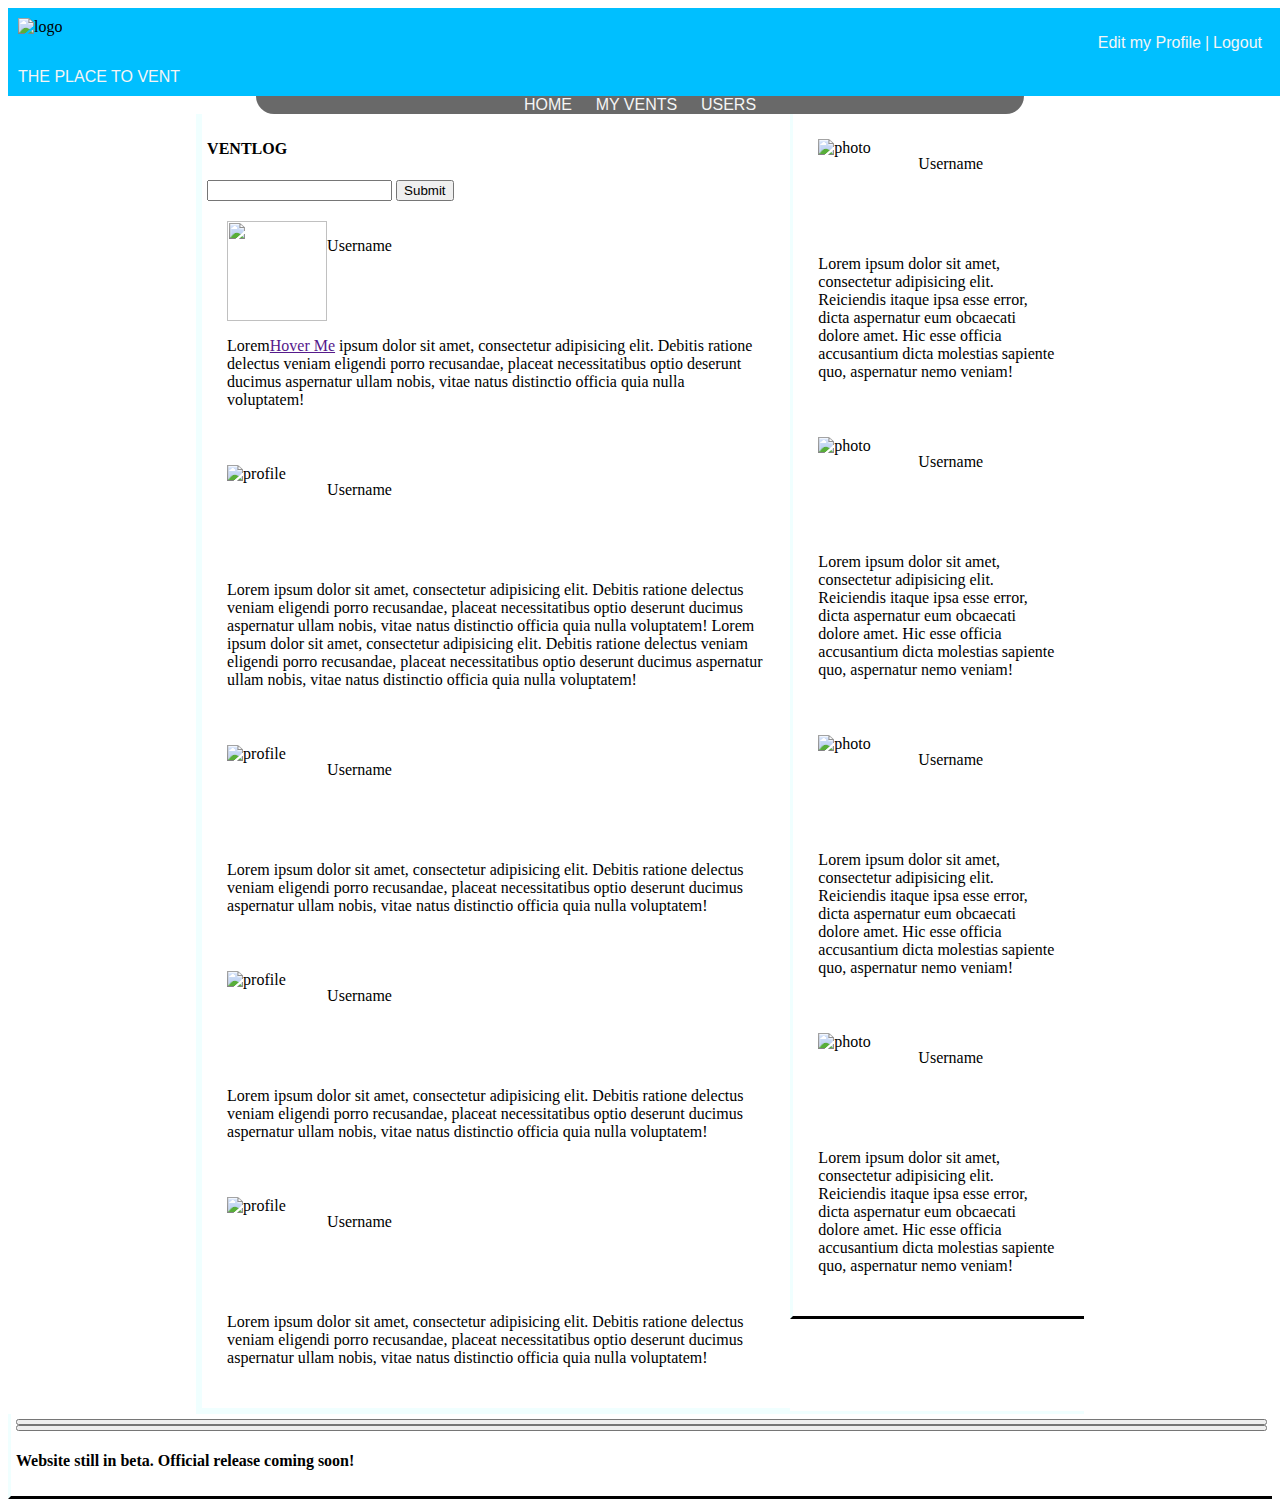
==== index.html @ 478b679a "added a form to the index page" ====
<!DOCTYPE html>
<html lang="en">

<head>
    <meta charset="UTF-8">
    <title>Let it out.</title>
    <link rel="stylesheet" href="ventlog.css">
    <meta name="viewport" content="width=500, initial-scale=1">
</head>

<body class="body-container">

    <header class="header-container">

        <div class="header-top">
            <div class="flex-logo">
                <img src="pictures/ventlsog_logo.png" alt="logo">
            </div>
            <div class="menu">
                <ul>
                    <li><a href="" class="font">Edit my Profile</a></li>
                    <li class="font">|</li>
                    <li><a href="" class="font">Logout</a></li>
                </ul>
            </div>
        </div>
        <div class="header-middle">
            <div class="flex-tag">
                <a href="/index.html" class="font">THE PLACE TO VENT</a>
            </div>
        </div>
    </header>
    <div class="header-bottom">
        <div class="filler"></div>
        <div class="flex-nav">
            <a href="index.html" class="font">HOME</a>
            <a href="myvents.html" class="font">MY VENTS</a>
            <a href="users.html" class="font">USERS</a>
        </div>
        <div class="filler"></div>
    </div>

    <main class="main-container">

        <div>
            <article class="article-container">
                <h4>VENTLOG</h4>
                <div class="add-vent">
                    <form action="behavior.js">
                        <input id="post-vent" type="text" name="post-vent"></input>
                        <input id="button" type="submit" value="Submit"></input>
                    </form>
                </div>
                <div class="post-container">
                    <img class="profile-picture-flex" src="https://www.junkfreejune.org.nz/themes/base/production/images/default-profile.png" />
                    <p>Username</p>
                    <p>Lorem<a class="brutal" href="">Hover Me</a> ipsum dolor sit amet, consectetur adipisicing elit. Debitis ratione delectus veniam eligendi porro recusandae, placeat necessitatibus optio deserunt ducimus aspernatur ullam nobis, vitae natus distinctio officia quia nulla voluptatem!</p>
                </div>
                <div class="post-container">
                    <img class="profile-picture-flex" alt="profile" src="https://www.junkfreejune.org.nz/themes/base/production/images/default-profile.png" />
                    <p>Username</p>
                    <p>Lorem ipsum dolor sit amet, consectetur adipisicing elit. Debitis ratione delectus veniam eligendi porro recusandae, placeat necessitatibus optio deserunt ducimus aspernatur ullam nobis, vitae natus distinctio officia quia nulla voluptatem! Lorem ipsum dolor sit amet, consectetur adipisicing elit. Debitis ratione delectus veniam eligendi porro recusandae, placeat necessitatibus optio deserunt ducimus aspernatur ullam nobis, vitae natus distinctio officia quia nulla voluptatem!</p>
                </div>
                <div class="post-container">
                    <img class="profile-picture-flex" alt="profile" src="https://www.junkfreejune.org.nz/themes/base/production/images/default-profile.png" />
                    <p>Username</p>
                    <p>Lorem ipsum dolor sit amet, consectetur adipisicing elit. Debitis ratione delectus veniam eligendi porro recusandae, placeat necessitatibus optio deserunt ducimus aspernatur ullam nobis, vitae natus distinctio officia quia nulla voluptatem!</p>
                </div>
                <div class="post-container">
                    <img class="profile-picture-flex" alt="profile" src="https://www.junkfreejune.org.nz/themes/base/production/images/default-profile.png" />
                    <p>Username</p>
                    <p>Lorem ipsum dolor sit amet, consectetur adipisicing elit. Debitis ratione delectus veniam eligendi porro recusandae, placeat necessitatibus optio deserunt ducimus aspernatur ullam nobis, vitae natus distinctio officia quia nulla voluptatem!</p>
                </div>
                <div class="post-container">
                    <img class="profile-picture-flex" alt="profile" src="https://www.junkfreejune.org.nz/themes/base/production/images/default-profile.png" />
                    <p>Username</p>
                    <p>Lorem ipsum dolor sit amet, consectetur adipisicing elit. Debitis ratione delectus veniam eligendi porro recusandae, placeat necessitatibus optio deserunt ducimus aspernatur ullam nobis, vitae natus distinctio officia quia nulla voluptatem!</p>
                </div>

            </article>
        </div>
        <div class="aside-section-container">
            <div>
                <aside class="aside-container">
                    <div class="post-container">
                        <img class="profile-picture-flex" src="https://www.junkfreejune.org.nz/themes/base/production/images/default-profile.png" alt="photo">
                        <p>Username</p>
                        <p>Lorem ipsum dolor sit amet, consectetur adipisicing elit. Reiciendis itaque ipsa esse error, dicta aspernatur eum obcaecati dolore amet. Hic esse officia accusantium dicta molestias sapiente quo, aspernatur nemo veniam!</p>
                    </div>
                    <div class="post-container">
                        <img class="profile-picture-flex" src="https://www.junkfreejune.org.nz/themes/base/production/images/default-profile.png" alt="photo">
                        <p>Username</p>
                        <p>Lorem ipsum dolor sit amet, consectetur adipisicing elit. Reiciendis itaque ipsa esse error, dicta aspernatur eum obcaecati dolore amet. Hic esse officia accusantium dicta molestias sapiente quo, aspernatur nemo veniam!</p>
                    </div>
                    <div class="post-container">
                        <img class="profile-picture-flex" src="https://www.junkfreejune.org.nz/themes/base/production/images/default-profile.png" alt="photo">
                        <p>Username</p>
                        <p>Lorem ipsum dolor sit amet, consectetur adipisicing elit. Reiciendis itaque ipsa esse error, dicta aspernatur eum obcaecati dolore amet. Hic esse officia accusantium dicta molestias sapiente quo, aspernatur nemo veniam!</p>
                    </div>
                    <div class="post-container">
                        <img class="profile-picture-flex" src="https://www.junkfreejune.org.nz/themes/base/production/images/default-profile.png" alt="photo">
                        <p>Username</p>
                        <p>Lorem ipsum dolor sit amet, consectetur adipisicing elit. Reiciendis itaque ipsa esse error, dicta aspernatur eum obcaecati dolore amet. Hic esse officia accusantium dicta molestias sapiente quo, aspernatur nemo veniam!</p>
                    </div>
                </aside>
            </div>
        </div>
    </main>

    <footer class="footer-container">
        <button></button>
        <button></button>
        <h4>Website still in beta. Official release coming soon!</h4>
    </footer>


</body>

</html>
---- ventlog.css ----
<style>

/* ============================ Body-Flexbox ============================= */

.body-container {
    display: flex;
    margin: auto;
    width: 768px;
}

/* ============================ Header-Flexbox ============================ */

.header-container {
    display: flex;
    flex-direction: column;
}

.header-top {
    display: flex;
    align-items: flex-start;
}

.flex-logo {
    flex: 1;
}

.flex-profile {
    display: flex;    
 }

.header-middle {
    
}

.header-bottom {
    display: flex;
    flex-direction: row;
    background-color:dimgray;
    border-bottom-right-radius: 30px;
    border-bottom-left-radius: 30px;
    width: 768px;
    margin: auto;
    
}

.filler {
    flex: 1;
}

.flex-tag {
    flex: none;
}

.flex-nav {
    display: flex;
    justify-content: space-around;
    flex: 1;
}



/* ============================= Header CSS =============================== */

header {
    padding: 10px;
    border-bottom-style: solid;
    border-bottom-color: darkgray;
    border: rgba(255, 0, 0, .5);
    width: 100%;
    background-color: deepskyblue;
}

.font {
    font-family: sans-serif;
    color: whitesmoke;
    text-decoration: none;
}

/* ===============Menu====================================================== */

	 div.menu {
        margin-right: 20px;
	 }

	 div.menu ul li {
	 	display: inline;
	 }

	 a.menu:link,
	 a.menu:visited {
	 	color: white;
	 }

	 a.menu:active {
	 	color: white;
	 	text-decoration: underline;
	 }

	 a.menu:hover {
	 	color: white;
	 	text-decoration: underline;
	 }


/* ============================== Main-Flexbox ======================= */

.main-container {
    display: flex;
    flex-direction: row;
}

.post-container {
    display: flex;
    flex-wrap: wrap;
    margin: 20px;
}

.profile-picture-flex {
    width: 100px;
    height: 100px;
}


/* ========================= Main CSS ==============================*/

main {
    border-left-style: solid;
    border-bottom-style: solid;
    border-left-color: azure;
    border-bottom-color: azure;
    margin: auto;
    padding: 0;
    width: 70%;
}


/* ========================== Article Flexbox ======================= */

.article-container {
    display: flex;
    flex-direction: column;
}

/* ========================= Article CSS ============================ */

article {
    padding: 5px;
    border-left-style: solid;
    border-bottom-style: solid;
    border-left-color: azure;
    border-bottom-color: azure;
}

.add-vent {
    display: flex;
}

#post-vent {
   ;
}

/* ========================== Aside/Section Flexbox ================= */

.aside-section-container {
    
}


/* ========================== Aside Flexbox ======================= */

.aside-container {
    display: flex;
    flex-direction: column;
}


/* ============================= Aside CSS ============================= */

aside {
    padding: 5px;
    border-left-style: solid;
    border-bottom-style: solid;
    border-left-color: azure;
    border-left-color: azure;
}





/* ========================== Section Flexbox ======================= */

.section-container {
    display: flex;
    flex-direction: column;
}

/* =========================== Section CSS =========================== */

section {
    padding: 5px;
    border-left-style: solid;
    border-bottom-style: solid;
    border-left-color: azure;
    border-left-color: azure;
}




/* ========================== Footer Flexbox ======================= */

.footer-container {
    display: flex;
    flex-direction: column;
}

/* ============================ Footer CSS ========================== */

footer {
    padding: 5px;
    border-left-style: solid;
    border-bottom-style: solid;
    border-left-color: azure;
    border-
    width: 100%;
}

/* =====================================================================
================================ Responsive CSS ========================
====================================================================== */

@media screen and (max-width:768px) {

    .body-container {
        display: flex;
        margin: auto;
        width: 100%;
        flex-direction: column;
    }

    .header-bottom {
        width: 100%;
    }

    .main-container {
        -webkit-flex-flow: column;
        flex-direction: column;
    }








</style>
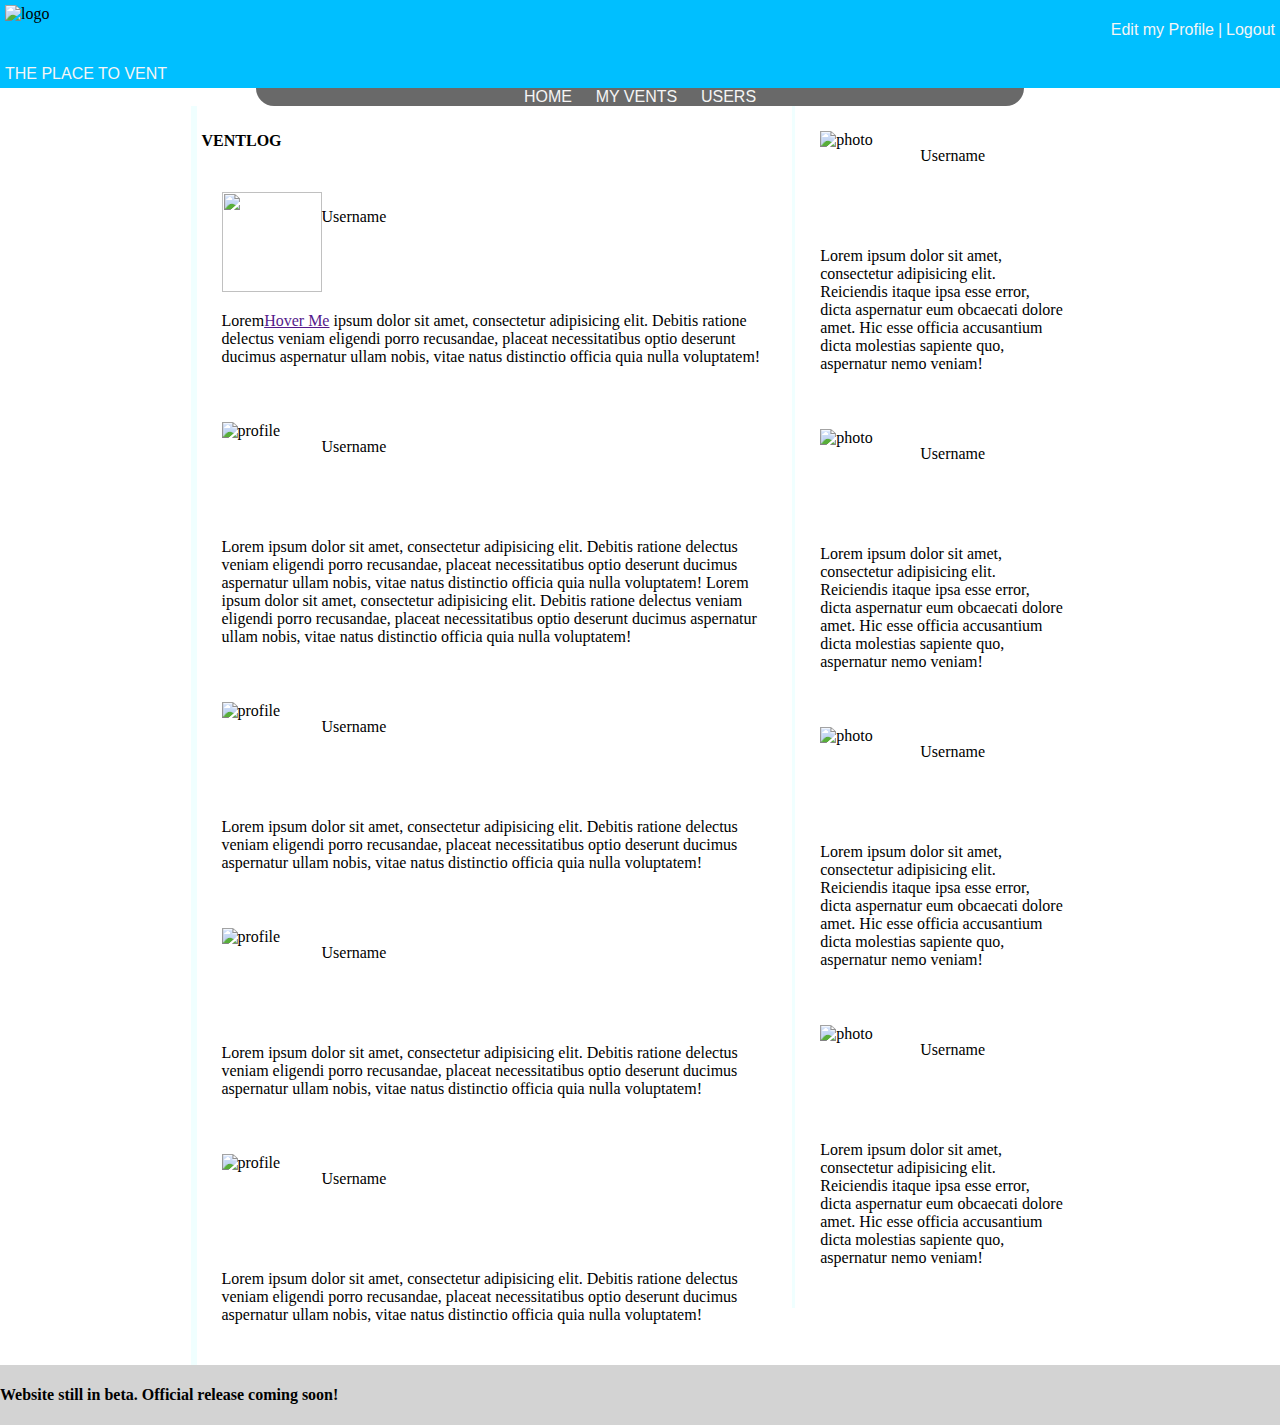
==== commit 5960ead7: "merged" ====
--- a/index.html
+++ b/index.html
@@ -14,7 +14,7 @@
 
         <div class="header-top">
             <div class="flex-logo">
-                <img src="pictures/ventlsog_logo.png" alt="logo">
+                <img src="pictures/ventlog_logo.png" alt="logo">
             </div>
             <div class="menu">
                 <ul>
@@ -45,14 +45,10 @@
         <div>
             <article class="article-container">
                 <h4>VENTLOG</h4>
-                <div class="add-vent">
-                    <form action="behavior.js">
-                        <input id="post-vent" type="text" name="post-vent"></input>
-                        <input id="button" type="submit" value="Submit"></input>
-                    </form>
-                </div>
                 <div class="post-container">
-                    <img class="profile-picture-flex" src="https://www.junkfreejune.org.nz/themes/base/production/images/default-profile.png" />
+                    <div>
+                        <img class="profile-picture-flex" src="https://www.junkfreejune.org.nz/themes/base/production/images/default-profile.png" />
+                    </div>
                     <p>Username</p>
                     <p>Lorem<a class="brutal" href="">Hover Me</a> ipsum dolor sit amet, consectetur adipisicing elit. Debitis ratione delectus veniam eligendi porro recusandae, placeat necessitatibus optio deserunt ducimus aspernatur ullam nobis, vitae natus distinctio officia quia nulla voluptatem!</p>
                 </div>
@@ -79,7 +75,7 @@
 
             </article>
         </div>
-        <div class="aside-section-container">
+        <div>
             <div>
                 <aside class="aside-container">
                     <div class="post-container">
@@ -108,8 +104,6 @@
     </main>
 
     <footer class="footer-container">
-        <button></button>
-        <button></button>
         <h4>Website still in beta. Official release coming soon!</h4>
     </footer>
 
--- a/ventlog.css
+++ b/ventlog.css
@@ -1,11 +1,16 @@
 <style>
 
+
+
 /* ============================ Body-Flexbox ============================= */
 
 .body-container {
     display: flex;
-    margin: auto;
-    width: 768px;
+}
+
+body {
+    margin: 0;
+    padding: 0;
 }
 
 /* ============================ Header-Flexbox ============================ */
@@ -18,6 +23,7 @@
 .header-top {
     display: flex;
     align-items: flex-start;
+    padding: 5px;
 }
 
 .flex-logo {
@@ -29,7 +35,7 @@
  }
 
 .header-middle {
-    
+    padding: 5px;
 }
 
 .header-bottom {
@@ -39,6 +45,7 @@
     border-bottom-right-radius: 30px;
     border-bottom-left-radius: 30px;
     width: 768px;
+    align-content: center;
     margin: auto;
     
 }
@@ -62,11 +69,6 @@
 /* ============================= Header CSS =============================== */
 
 header {
-    padding: 10px;
-    border-bottom-style: solid;
-    border-bottom-color: darkgray;
-    border: rgba(255, 0, 0, .5);
-    width: 100%;
     background-color: deepskyblue;
 }
 
@@ -79,7 +81,6 @@
 /* ===============Menu====================================================== */
 
 	 div.menu {
-        margin-right: 20px;
 	 }
 
 	 div.menu ul li {
@@ -125,9 +126,7 @@
 
 main {
     border-left-style: solid;
-    border-bottom-style: solid;
     border-left-color: azure;
-    border-bottom-color: azure;
     margin: auto;
     padding: 0;
     width: 70%;
@@ -146,25 +145,8 @@
 article {
     padding: 5px;
     border-left-style: solid;
-    border-bottom-style: solid;
     border-left-color: azure;
-    border-bottom-color: azure;
-}
-
-.add-vent {
-    display: flex;
-}
-
-#post-vent {
-   ;
-}
-
-/* ========================== Aside/Section Flexbox ================= */
-
-.aside-section-container {
-    
-}
-
+}
 
 /* ========================== Aside Flexbox ======================= */
 
@@ -179,74 +161,36 @@
 aside {
     padding: 5px;
     border-left-style: solid;
-    border-bottom-style: solid;
     border-left-color: azure;
-    border-left-color: azure;
-}
-
-
-
-
-
-/* ========================== Section Flexbox ======================= */
-
-.section-container {
-    display: flex;
-    flex-direction: column;
-}
-
-/* =========================== Section CSS =========================== */
-
-section {
-    padding: 5px;
-    border-left-style: solid;
-    border-bottom-style: solid;
-    border-left-color: azure;
-    border-left-color: azure;
-}
-
-
-
+}
 
 /* ========================== Footer Flexbox ======================= */
 
 .footer-container {
     display: flex;
-    flex-direction: column;
 }
 
 /* ============================ Footer CSS ========================== */
 
 footer {
-    padding: 5px;
-    border-left-style: solid;
-    border-bottom-style: solid;
-    border-left-color: azure;
-    border-
-    width: 100%;
-}
-
-/* =====================================================================
-================================ Responsive CSS ========================
-====================================================================== */
-
-@media screen and (max-width:768px) {
-
-    .body-container {
-        display: flex;
-        margin: auto;
-        width: 100%;
-        flex-direction: column;
-    }
-
-    .header-bottom {
-        width: 100%;
-    }
-
-    .main-container {
-        -webkit-flex-flow: column;
-        flex-direction: column;
-    }
+    background-color: lightgrey;
+}
+
+
+
+
+
+
+
+
+
+
+
+
+
+
+
+
 
 
 
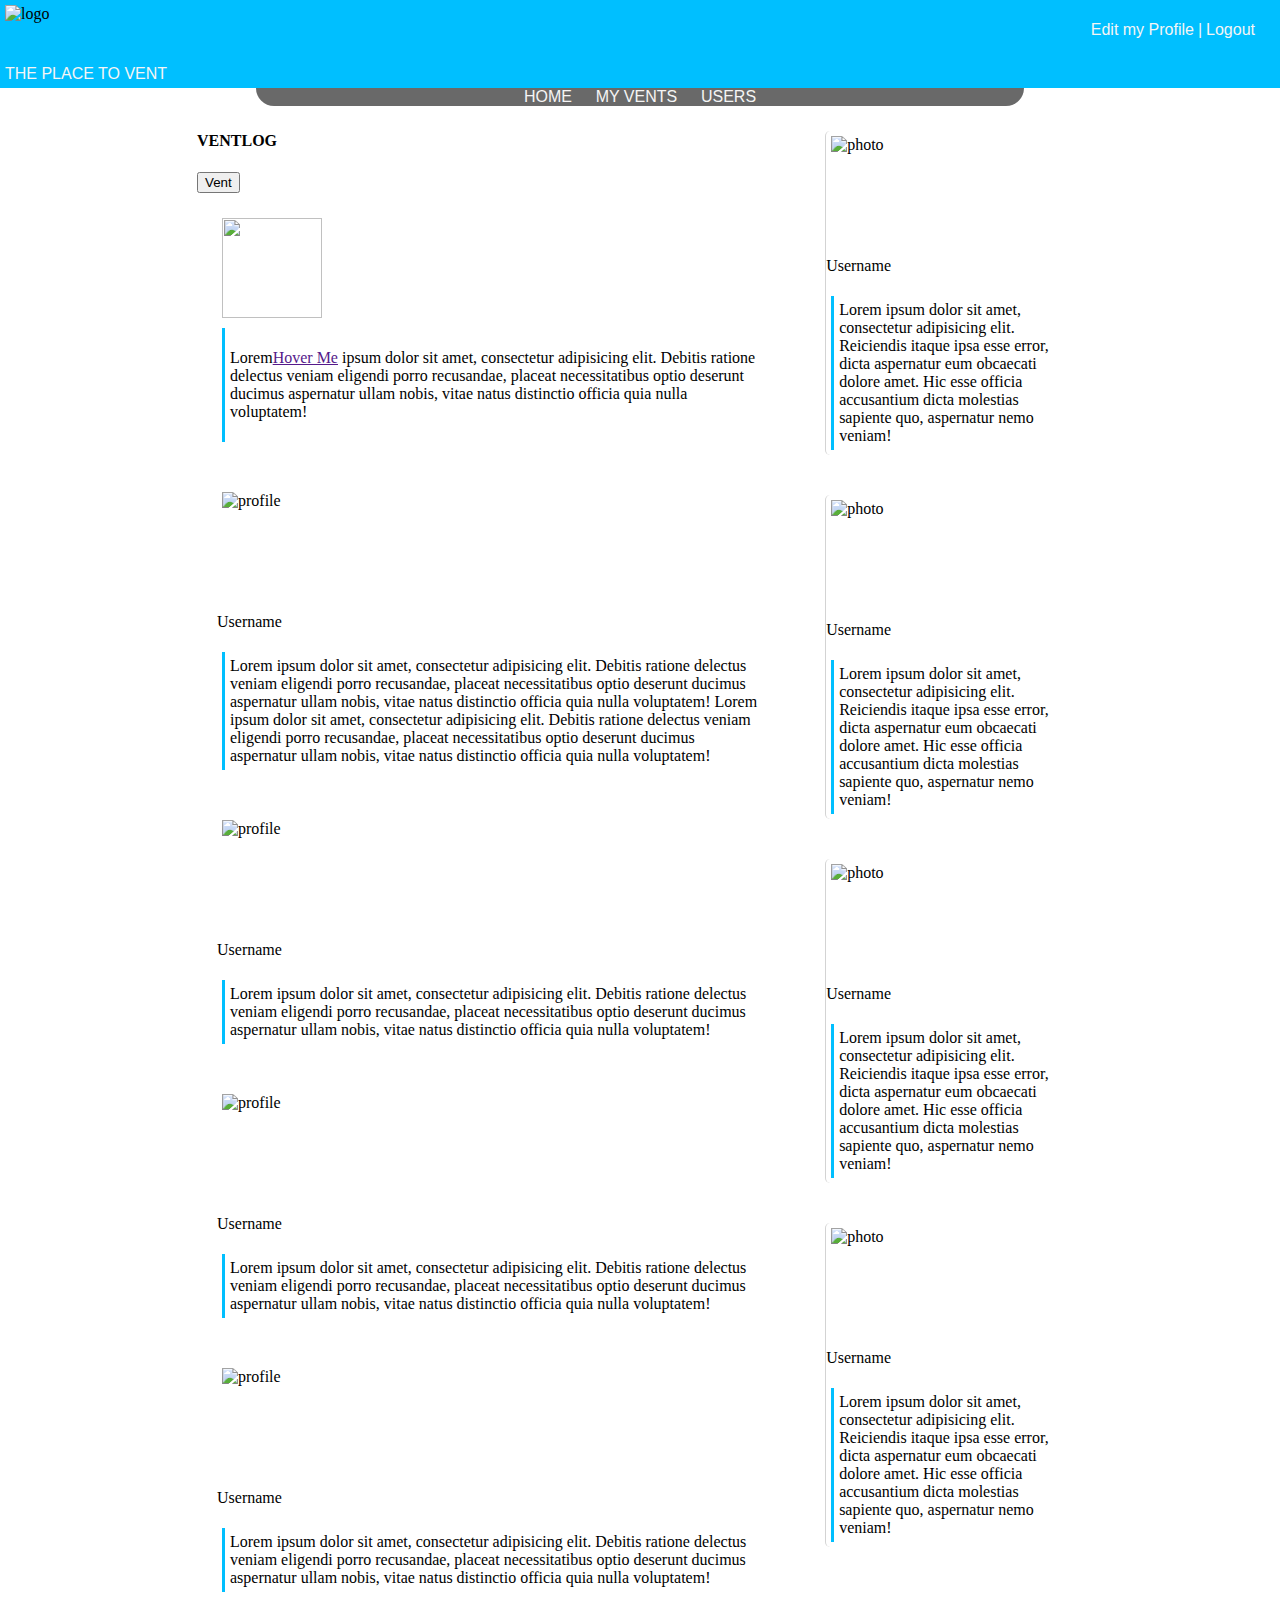
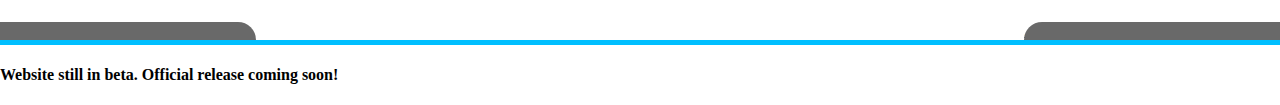
==== commit 36fe23b6: "created dividers for post content" ====
--- a/index.html
+++ b/index.html
@@ -14,7 +14,7 @@
 
         <div class="header-top">
             <div class="flex-logo">
-                <img src="pictures/ventlog_logo.png" alt="logo">
+                <img src="pictures/ventlsog_logo.png" alt="logo">
             </div>
             <div class="menu">
                 <ul>
@@ -45,32 +45,43 @@
         <div>
             <article class="article-container">
                 <h4>VENTLOG</h4>
+                <div class="add-vent">
+                    <button class="show" type="button">Vent</button>
+                    <form id="vent-form" action="behavior.js">
+                        <input id="post-vent" class="hide" type="text" name="post-vent"></input>
+                        <input id="" type="checkbox" class="hide" name="location">
+                        <p class="hide">include location</p>
+                        </input>
+                        <input id="button" class="hide" type="submit" value="Post"></input>
+                    </form>
+                </div>
                 <div class="post-container">
-                    <div>
+                    <div class="post-top-flex">
                         <img class="profile-picture-flex" src="https://www.junkfreejune.org.nz/themes/base/production/images/default-profile.png" />
                     </div>
-                    <p>Username</p>
-                    <p>Lorem<a class="brutal" href="">Hover Me</a> ipsum dolor sit amet, consectetur adipisicing elit. Debitis ratione delectus veniam eligendi porro recusandae, placeat necessitatibus optio deserunt ducimus aspernatur ullam nobis, vitae natus distinctio officia quia nulla voluptatem!</p>
+                    <div class="post-content">
+                        <p>Lorem<a class="brutal" href="">Hover Me</a> ipsum dolor sit amet, consectetur adipisicing elit. Debitis ratione delectus veniam eligendi porro recusandae, placeat necessitatibus optio deserunt ducimus aspernatur ullam nobis, vitae natus distinctio officia quia nulla voluptatem!</p>
+                    </div>
                 </div>
                 <div class="post-container">
                     <img class="profile-picture-flex" alt="profile" src="https://www.junkfreejune.org.nz/themes/base/production/images/default-profile.png" />
                     <p>Username</p>
-                    <p>Lorem ipsum dolor sit amet, consectetur adipisicing elit. Debitis ratione delectus veniam eligendi porro recusandae, placeat necessitatibus optio deserunt ducimus aspernatur ullam nobis, vitae natus distinctio officia quia nulla voluptatem! Lorem ipsum dolor sit amet, consectetur adipisicing elit. Debitis ratione delectus veniam eligendi porro recusandae, placeat necessitatibus optio deserunt ducimus aspernatur ullam nobis, vitae natus distinctio officia quia nulla voluptatem!</p>
+                    <p class="post-content">Lorem ipsum dolor sit amet, consectetur adipisicing elit. Debitis ratione delectus veniam eligendi porro recusandae, placeat necessitatibus optio deserunt ducimus aspernatur ullam nobis, vitae natus distinctio officia quia nulla voluptatem! Lorem ipsum dolor sit amet, consectetur adipisicing elit. Debitis ratione delectus veniam eligendi porro recusandae, placeat necessitatibus optio deserunt ducimus aspernatur ullam nobis, vitae natus distinctio officia quia nulla voluptatem!</p>
                 </div>
                 <div class="post-container">
                     <img class="profile-picture-flex" alt="profile" src="https://www.junkfreejune.org.nz/themes/base/production/images/default-profile.png" />
                     <p>Username</p>
-                    <p>Lorem ipsum dolor sit amet, consectetur adipisicing elit. Debitis ratione delectus veniam eligendi porro recusandae, placeat necessitatibus optio deserunt ducimus aspernatur ullam nobis, vitae natus distinctio officia quia nulla voluptatem!</p>
+                    <p class="post-content">Lorem ipsum dolor sit amet, consectetur adipisicing elit. Debitis ratione delectus veniam eligendi porro recusandae, placeat necessitatibus optio deserunt ducimus aspernatur ullam nobis, vitae natus distinctio officia quia nulla voluptatem!</p>
                 </div>
                 <div class="post-container">
                     <img class="profile-picture-flex" alt="profile" src="https://www.junkfreejune.org.nz/themes/base/production/images/default-profile.png" />
                     <p>Username</p>
-                    <p>Lorem ipsum dolor sit amet, consectetur adipisicing elit. Debitis ratione delectus veniam eligendi porro recusandae, placeat necessitatibus optio deserunt ducimus aspernatur ullam nobis, vitae natus distinctio officia quia nulla voluptatem!</p>
+                    <p class="post-content">Lorem ipsum dolor sit amet, consectetur adipisicing elit. Debitis ratione delectus veniam eligendi porro recusandae, placeat necessitatibus optio deserunt ducimus aspernatur ullam nobis, vitae natus distinctio officia quia nulla voluptatem!</p>
                 </div>
                 <div class="post-container">
                     <img class="profile-picture-flex" alt="profile" src="https://www.junkfreejune.org.nz/themes/base/production/images/default-profile.png" />
                     <p>Username</p>
-                    <p>Lorem ipsum dolor sit amet, consectetur adipisicing elit. Debitis ratione delectus veniam eligendi porro recusandae, placeat necessitatibus optio deserunt ducimus aspernatur ullam nobis, vitae natus distinctio officia quia nulla voluptatem!</p>
+                    <p class="post-content">Lorem ipsum dolor sit amet, consectetur adipisicing elit. Debitis ratione delectus veniam eligendi porro recusandae, placeat necessitatibus optio deserunt ducimus aspernatur ullam nobis, vitae natus distinctio officia quia nulla voluptatem!</p>
                 </div>
 
             </article>
@@ -81,28 +92,38 @@
                     <div class="post-container">
                         <img class="profile-picture-flex" src="https://www.junkfreejune.org.nz/themes/base/production/images/default-profile.png" alt="photo">
                         <p>Username</p>
-                        <p>Lorem ipsum dolor sit amet, consectetur adipisicing elit. Reiciendis itaque ipsa esse error, dicta aspernatur eum obcaecati dolore amet. Hic esse officia accusantium dicta molestias sapiente quo, aspernatur nemo veniam!</p>
+                        <p class="post-content">Lorem ipsum dolor sit amet, consectetur adipisicing elit. Reiciendis itaque ipsa esse error, dicta aspernatur eum obcaecati dolore amet. Hic esse officia accusantium dicta molestias sapiente quo, aspernatur nemo veniam!</p>
                     </div>
                     <div class="post-container">
                         <img class="profile-picture-flex" src="https://www.junkfreejune.org.nz/themes/base/production/images/default-profile.png" alt="photo">
                         <p>Username</p>
-                        <p>Lorem ipsum dolor sit amet, consectetur adipisicing elit. Reiciendis itaque ipsa esse error, dicta aspernatur eum obcaecati dolore amet. Hic esse officia accusantium dicta molestias sapiente quo, aspernatur nemo veniam!</p>
+                        <p class="post-content">Lorem ipsum dolor sit amet, consectetur adipisicing elit. Reiciendis itaque ipsa esse error, dicta aspernatur eum obcaecati dolore amet. Hic esse officia accusantium dicta molestias sapiente quo, aspernatur nemo veniam!</p>
                     </div>
                     <div class="post-container">
                         <img class="profile-picture-flex" src="https://www.junkfreejune.org.nz/themes/base/production/images/default-profile.png" alt="photo">
                         <p>Username</p>
-                        <p>Lorem ipsum dolor sit amet, consectetur adipisicing elit. Reiciendis itaque ipsa esse error, dicta aspernatur eum obcaecati dolore amet. Hic esse officia accusantium dicta molestias sapiente quo, aspernatur nemo veniam!</p>
+                        <p class="post-content">Lorem ipsum dolor sit amet, consectetur adipisicing elit. Reiciendis itaque ipsa esse error, dicta aspernatur eum obcaecati dolore amet. Hic esse officia accusantium dicta molestias sapiente quo, aspernatur nemo veniam!</p>
                     </div>
                     <div class="post-container">
                         <img class="profile-picture-flex" src="https://www.junkfreejune.org.nz/themes/base/production/images/default-profile.png" alt="photo">
                         <p>Username</p>
-                        <p>Lorem ipsum dolor sit amet, consectetur adipisicing elit. Reiciendis itaque ipsa esse error, dicta aspernatur eum obcaecati dolore amet. Hic esse officia accusantium dicta molestias sapiente quo, aspernatur nemo veniam!</p>
+                        <p class="post-content">Lorem ipsum dolor sit amet, consectetur adipisicing elit. Reiciendis itaque ipsa esse error, dicta aspernatur eum obcaecati dolore amet. Hic esse officia accusantium dicta molestias sapiente quo, aspernatur nemo veniam!</p>
                     </div>
                 </aside>
             </div>
         </div>
     </main>
+    <div class="footer-container">
+        <div class="footer-style-left">
+            <a href="" class="footer-periods">.</a>
+        </div>
+        <div class="filler-footer">
 
+        </div>
+        <div class="footer-style-right">
+            <a href="" class="footer-periods">.</a>
+        </div>
+    </div>
     <footer class="footer-container">
         <h4>Website still in beta. Official release coming soon!</h4>
     </footer>
--- a/ventlog.css
+++ b/ventlog.css
@@ -81,6 +81,7 @@
 /* ===============Menu====================================================== */
 
 	 div.menu {
+        margin-right: 20px;
 	 }
 
 	 div.menu ul li {
@@ -111,12 +112,21 @@
 }
 
 .post-container {
+    background-color: white;
+    flex-direction: column;
+    border-radius: 5px;
     display: flex;
     flex-wrap: wrap;
     margin: 20px;
 }
 
+.post-top-flex {
+    display: flex;
+    justify-content: flex-start;
+}
+
 .profile-picture-flex {
+    padding: 5px;
     width: 100px;
     height: 100px;
 }
@@ -125,13 +135,19 @@
 /* ========================= Main CSS ==============================*/
 
 main {
-    border-left-style: solid;
-    border-left-color: azure;
     margin: auto;
     padding: 0;
     width: 70%;
 }
 
+.post-content {
+    border-left-style: solid;
+    border-left-color: deepskyblue;
+    margin: 5px;
+    padding: 5px;
+}
+
+
 
 /* ========================== Article Flexbox ======================= */
 
@@ -144,24 +160,41 @@
 
 article {
     padding: 5px;
+}
+
+.add-vent {
+    display: flex;
+}
+
+#post-vent {
+   
+}
+
+.hide {
+    display: none;
+}
+
+.show {
+}
+
+/* ========================== Aside Flexbox ======================= */
+
+.aside-container {
+    display: flex;
+    flex-direction: column;
+}
+
+
+/* ============================= Aside CSS ============================= */
+
+aside {
+    padding: 5px;
+}
+
+aside div {
     border-left-style: solid;
-    border-left-color: azure;
-}
-
-/* ========================== Aside Flexbox ======================= */
-
-.aside-container {
-    display: flex;
-    flex-direction: column;
-}
-
-
-/* ============================= Aside CSS ============================= */
-
-aside {
-    padding: 5px;
-    border-left-style: solid;
-    border-left-color: azure;
+    border-left-color: lightgrey;
+    border-left-width: thin;
 }
 
 /* ========================== Footer Flexbox ======================= */
@@ -170,27 +203,66 @@
     display: flex;
 }
 
+.footer-style-container {
+    display: flex;
+    flex-direction: row;
+    margin: auto;
+}
+
+.footer-style-left {
+    display: flex;
+    flex: 1;
+    background-color: dimgray;
+    border-top-right-radius: 30px;
+    margin: auto;
+}
+
+.filler-footer {
+    flex: 3;
+}
+
+.footer-style-right {
+    display: flex;
+    flex: 1;
+    background-color: dimgray;
+    border-top-left-radius: 30px;
+    margin: auto;
+}
+
+.footer-periods {
+    color: dimgray;
+}
+
 /* ============================ Footer CSS ========================== */
 
 footer {
-    background-color: lightgrey;
-}
-
-
-
-
-
-
-
-
-
-
-
-
-
-
-
-
+    background-color: white;
+    border-top-color: deepskyblue;
+    border-top-style: solid;
+    border-top-width: 5px;
+}
+
+/* =====================================================================
+================================ Responsive CSS ========================
+====================================================================== */
+
+@media screen and (max-width:768px) {
+
+    .body-container {
+        display: flex;
+        margin: auto;
+        width: 100%;
+        flex-direction: column;
+    }
+
+    .header-bottom {
+        width: 100%;
+    }
+
+    .main-container {
+        -webkit-flex-flow: column;
+        flex-direction: column;
+    }
 
 
 
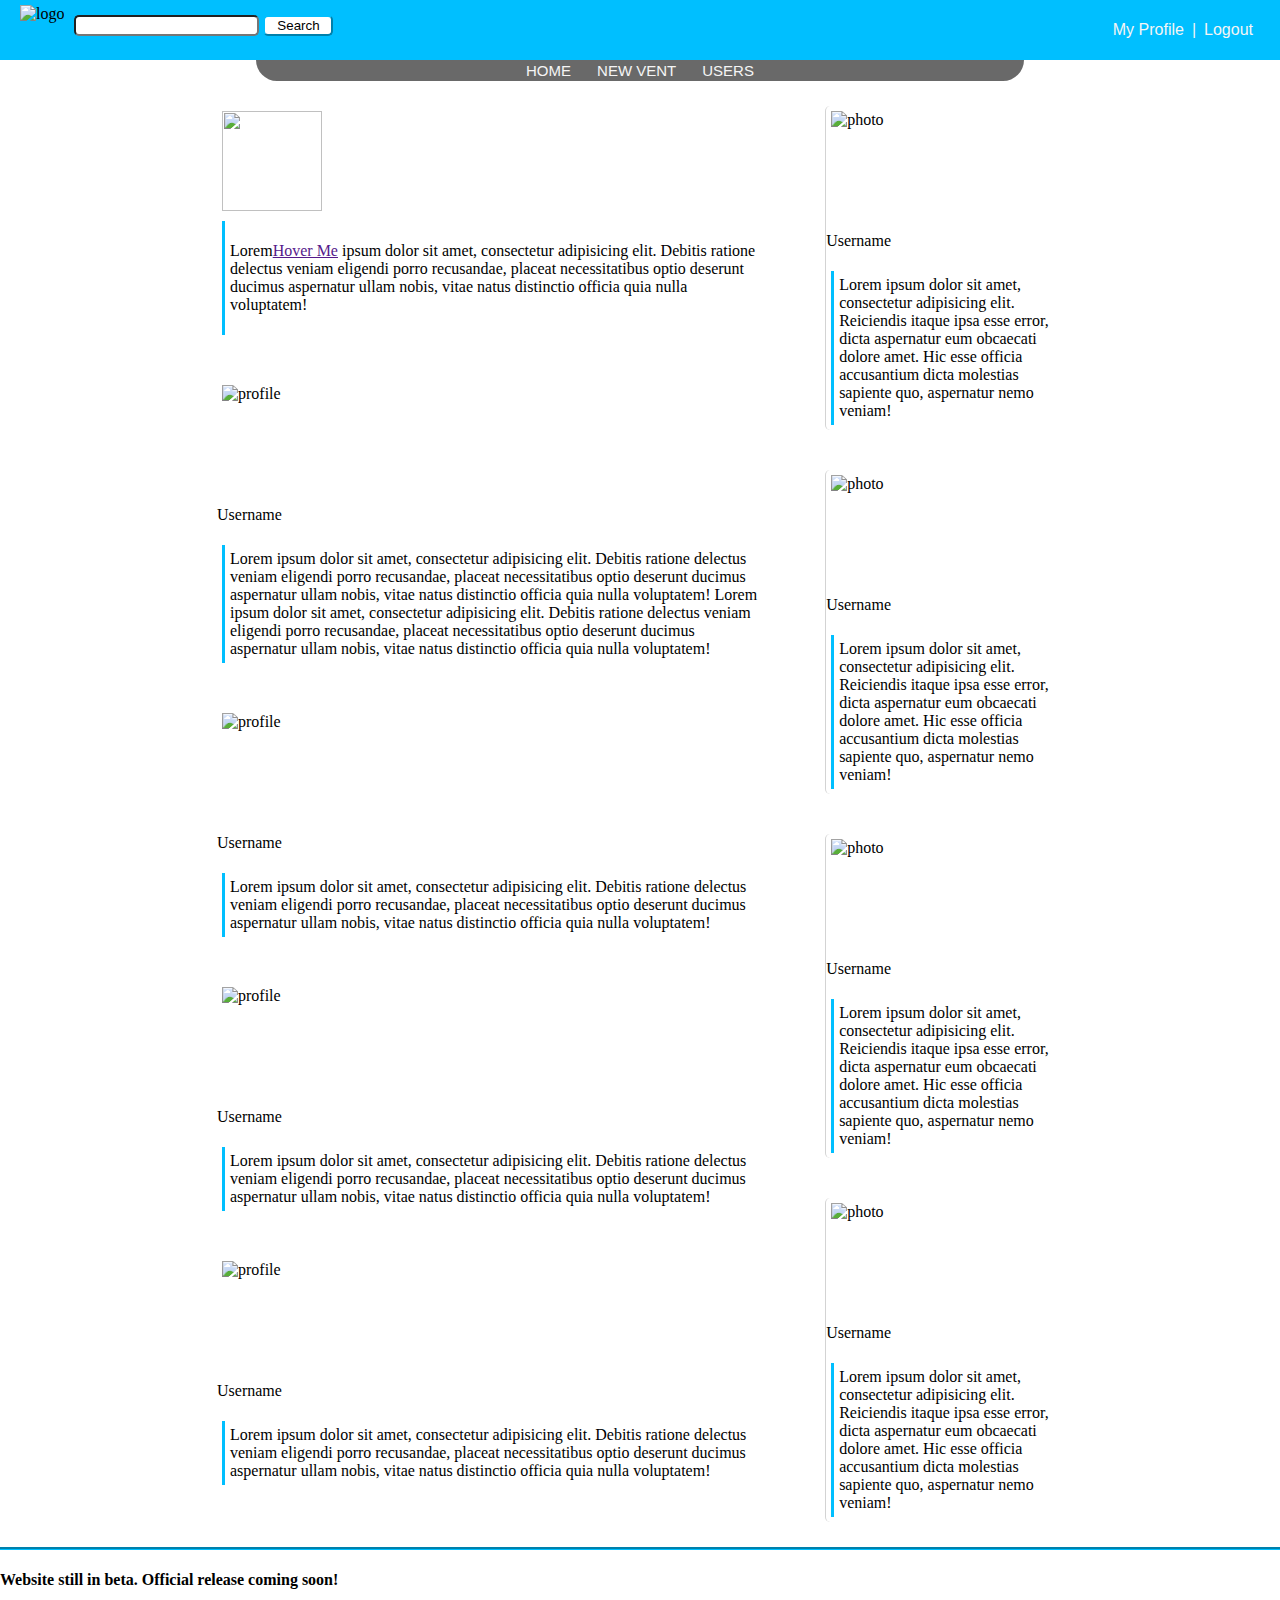
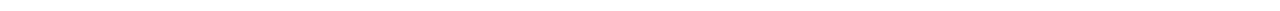
==== commit 4972987c: "added search bar top left as well as some javascript for post a status" ====
--- a/index.html
+++ b/index.html
@@ -6,6 +6,8 @@
     <title>Let it out.</title>
     <link rel="stylesheet" href="ventlog.css">
     <meta name="viewport" content="width=500, initial-scale=1">
+    <script src="post_a_status.js">
+    </script>
 </head>
 
 <body class="body-container">
@@ -14,28 +16,29 @@
 
         <div class="header-top">
             <div class="flex-logo">
-                <img src="pictures/ventlsog_logo.png" alt="logo">
+                <img src="http://i.imgur.com/6t9fvhp.png" class=Vlogo alt="logo">
             </div>
+            <form>
+                <input type="text" class="search">
+                <input type="submit" value="Search" class="search-button">
+            </form>
             <div class="menu">
                 <ul>
-                    <li><a href="" class="font">Edit my Profile</a></li>
+                    <li><a href="" class="font">My Profile</a></li>
                     <li class="font">|</li>
                     <li><a href="" class="font">Logout</a></li>
                 </ul>
-            </div>
-        </div>
-        <div class="header-middle">
-            <div class="flex-tag">
-                <a href="/index.html" class="font">THE PLACE TO VENT</a>
             </div>
         </div>
     </header>
     <div class="header-bottom">
         <div class="filler"></div>
         <div class="flex-nav">
-            <a href="index.html" class="font">HOME</a>
-            <a href="myvents.html" class="font">MY VENTS</a>
-            <a href="users.html" class="font">USERS</a>
+            <button value="press" class="nav-button"><a href="index.html" class="font">HOME</a></button>
+
+            <button onclick="togglediv('test')" id="vent" class="nav-button">NEW VENT</button>
+
+            <button value="press" class="nav-button"><a href="" class="font">USERS</a></button>
         </div>
         <div class="filler"></div>
     </div>
@@ -44,15 +47,20 @@
 
         <div>
             <article class="article-container">
-                <h4>VENTLOG</h4>
-                <div class="add-vent">
-                    <button class="show" type="button">Vent</button>
-                    <form id="vent-form" action="behavior.js">
-                        <input id="post-vent" class="hide" type="text" name="post-vent"></input>
-                        <input id="" type="checkbox" class="hide" name="location">
-                        <p class="hide">include location</p>
-                        </input>
-                        <input id="button" class="hide" type="submit" value="Post"></input>
+                <div id="test">
+                    <form id="newvent">
+                        <div class="formtop">
+                            <div class="formfillertop"></div>
+                            <label for="ventcontent">Let it out!</label>
+                            <button class="exitvent">&times</button>
+                        </div>
+                        <div class="formmiddle">
+                            <div class="formfillermid"></div>
+                            <textarea id="ventcontent"></textarea>
+                        </div>
+                        <div class="formbottom">
+                            <button type="submit" class="submitbutton">Vent It!</button>
+                        </div>
                     </form>
                 </div>
                 <div class="post-container">
@@ -113,17 +121,6 @@
             </div>
         </div>
     </main>
-    <div class="footer-container">
-        <div class="footer-style-left">
-            <a href="" class="footer-periods">.</a>
-        </div>
-        <div class="filler-footer">
-
-        </div>
-        <div class="footer-style-right">
-            <a href="" class="footer-periods">.</a>
-        </div>
-    </div>
     <footer class="footer-container">
         <h4>Website still in beta. Official release coming soon!</h4>
     </footer>
--- a/ventlog.css
+++ b/ventlog.css
@@ -1,7 +1,4 @@
 <style>
-
-
-
 /* ============================ Body-Flexbox ============================= */
 
 .body-container {
@@ -13,6 +10,7 @@
     padding: 0;
 }
 
+
 /* ============================ Header-Flexbox ============================ */
 
 .header-container {
@@ -26,13 +24,36 @@
     padding: 5px;
 }
 
+.search {
+    border-radius: 5px;
+    margin-top: 10px;
+    margin-left: 10px;
+    outline: none;
+}
+
+.search-button {
+    background-color: white;
+    width: 70px;
+    align-items: center;
+    border-radius: 5px;
+    border-color: deepskyblue;
+    outline: none;
+}
+
 .flex-logo {
+    margin-left: 15px;
+}
+
+.menu {
+    display: flex;
+    justify-content: flex-end;
     flex: 1;
 }
 
 .flex-profile {
-    display: flex;    
- }
+    display: flex;
+    flex: 3;
+}
 
 .header-middle {
     padding: 5px;
@@ -41,13 +62,12 @@
 .header-bottom {
     display: flex;
     flex-direction: row;
-    background-color:dimgray;
+    background-color: dimgray;
     border-bottom-right-radius: 30px;
     border-bottom-left-radius: 30px;
     width: 768px;
     align-content: center;
     margin: auto;
-    
 }
 
 .filler {
@@ -65,43 +85,65 @@
 }
 
 
-
 /* ============================= Header CSS =============================== */
 
 header {
     background-color: deepskyblue;
+}
+
+.Vlogo {
+    width: 50px;
+    height: 50px;
 }
 
 .font {
     font-family: sans-serif;
     color: whitesmoke;
     text-decoration: none;
-}
+    text-align: center;
+    padding: 2px;
+}
+
+.nav-button {
+    border: none;
+    text-decoration: none;
+    background-color: dimgray;
+    font-family: sans-serif;
+    padding: 2px;
+    color: whitesmoke;
+    outline: none;
+    font-size: 15px;
+}
+
+.nav-button:hover {
+    background-color: lightgrey;
+}
+
 
 /* ===============Menu====================================================== */
 
-	 div.menu {
-        margin-right: 20px;
-	 }
-
-	 div.menu ul li {
-	 	display: inline;
-	 }
-
-	 a.menu:link,
-	 a.menu:visited {
-	 	color: white;
-	 }
-
-	 a.menu:active {
-	 	color: white;
-	 	text-decoration: underline;
-	 }
-
-	 a.menu:hover {
-	 	color: white;
-	 	text-decoration: underline;
-	 }
+div.menu {
+    margin-right: 20px;
+}
+
+div.menu ul li {
+    display: inline;
+}
+
+a.menu:link,
+a.menu:visited {
+    color: white;
+}
+
+a.menu:active {
+    color: white;
+    text-decoration: underline;
+}
+
+a.menu:hover {
+    color: white;
+    text-decoration: underline;
+}
 
 
 /* ============================== Main-Flexbox ======================= */
@@ -148,7 +190,6 @@
 }
 
 
-
 /* ========================== Article Flexbox ======================= */
 
 .article-container {
@@ -156,6 +197,69 @@
     flex-direction: column;
 }
 
+
+/* ======================== Form CSS =========================== */
+
+#test {
+    display: none;
+}
+
+#newvent {
+    display: flex;
+    background-color: lightgrey;
+    opacity: 0.4;
+    flex-direction: column;
+    justify-content: center;
+    border-left-style: solid;
+    border-left-color: deepskyblue;
+    border-radius: 5px;
+}
+
+label {
+    flex: 3;
+    font-family: sans-serif;
+    color: deepskyblue;
+    display: block;
+    margin: 5px;
+}
+
+textarea {
+    display: flex;
+    flex: 1;
+    margin: 10px;
+    font-family: sans-serif;
+    border-radius: 5px;
+    height: 10em;
+    width: 70em;
+}
+
+.formtop {
+    display: flex;
+    flex-direction: row;
+    justify-content: space-between;
+}
+
+.formfillertop {
+    flex: 2.8;
+}
+
+.formfillermid {}
+
+.exitvent {
+    border-radius: 20px;
+    margin: 5px;
+}
+
+.formbottom {
+    display: flex;
+    justify-content: center;
+}
+
+.submitbutton {
+    margin: 5px;
+}
+
+
 /* ========================= Article CSS ============================ */
 
 article {
@@ -166,16 +270,6 @@
     display: flex;
 }
 
-#post-vent {
-   
-}
-
-.hide {
-    display: none;
-}
-
-.show {
-}
 
 /* ========================== Aside Flexbox ======================= */
 
@@ -197,78 +291,48 @@
     border-left-width: thin;
 }
 
+
 /* ========================== Footer Flexbox ======================= */
 
 .footer-container {
     display: flex;
 }
 
-.footer-style-container {
-    display: flex;
-    flex-direction: row;
-    margin: auto;
-}
-
-.footer-style-left {
-    display: flex;
-    flex: 1;
-    background-color: dimgray;
-    border-top-right-radius: 30px;
-    margin: auto;
-}
-
-.filler-footer {
-    flex: 3;
-}
-
-.footer-style-right {
-    display: flex;
-    flex: 1;
-    background-color: dimgray;
-    border-top-left-radius: 30px;
-    margin: auto;
-}
-
-.footer-periods {
-    color: dimgray;
-}
 
 /* ============================ Footer CSS ========================== */
 
 footer {
     background-color: white;
-    border-top-color: deepskyblue;
-    border-top-style: solid;
-    border-top-width: 5px;
-}
+    border-color: deepskyblue;
+    border-top-style: groove;
+}
+
 
 /* =====================================================================
 ================================ Responsive CSS ========================
 ====================================================================== */
 
 @media screen and (max-width:768px) {
-
     .body-container {
         display: flex;
         margin: auto;
         width: 100%;
         flex-direction: column;
     }
-
     .header-bottom {
         width: 100%;
     }
-
     .main-container {
         -webkit-flex-flow: column;
         flex-direction: column;
     }
-
-
-
-
-
-
-
+    .filler {
+        flex: .5;
+    }
+    textarea {
+        width: 45em;
+        height: 5em;
+    }
+}
 
 </style>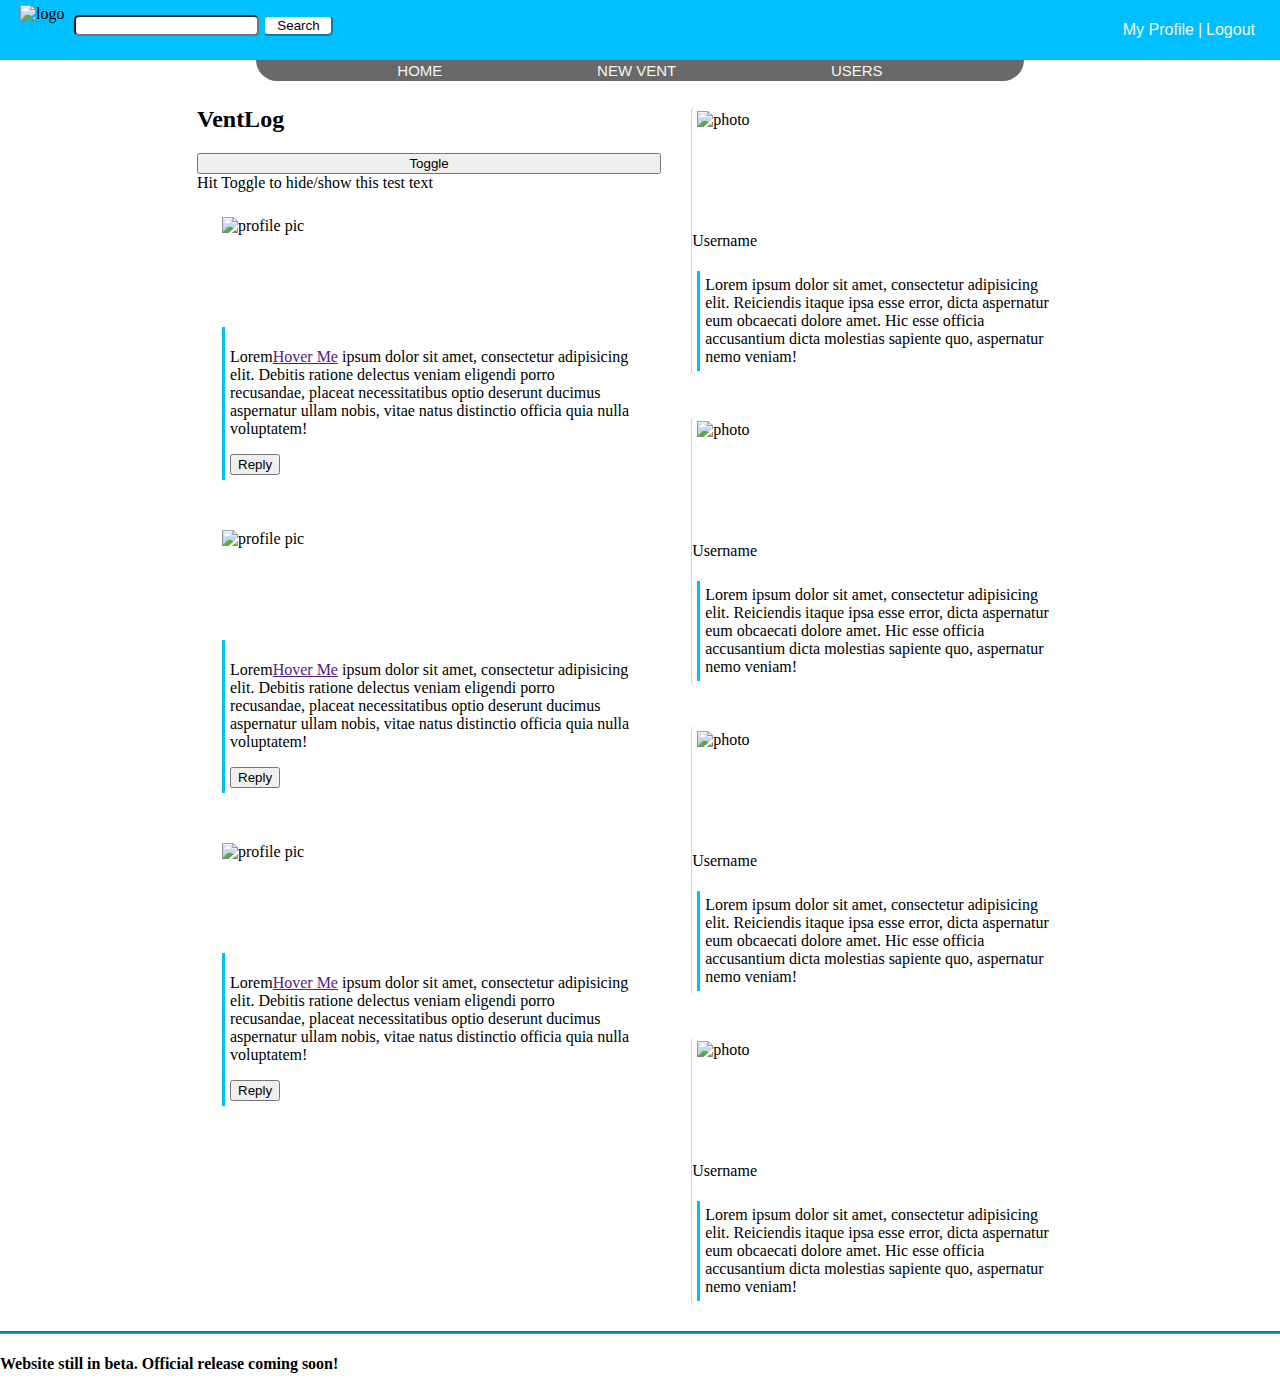
==== commit 21c11793: "updated ventlog-jo fork" ====
--- a/index.html
+++ b/index.html
@@ -2,130 +2,188 @@
 <html lang="en">
 
 <head>
-    <meta charset="UTF-8">
-    <title>Let it out.</title>
-    <link rel="stylesheet" href="ventlog.css">
-    <meta name="viewport" content="width=500, initial-scale=1">
-    <script src="post_a_status.js">
-    </script>
+  <meta charset="UTF-8">
+  <title>Let it out.</title>
+  <link rel="stylesheet" href="ventlog.css">
+  <meta name="viewport" content="width=500, initial-scale=1">
+  <script src="post_a_status.js"></script>
+  <script src="toggle.js"></script>
+  <script src="reply.js"></script>
 </head>
 
 <body class="body-container">
 
-    <header class="header-container">
+  <header class="header-container">
+    <div class="header-top">
+      <div class="flex-logo">
+        <img src="http://i.imgur.com/6t9fvhp.png" class=Vlogo alt="logo">
+      </div>
+      <form>
+        <input type="text" class="search">
+        <input type="submit" value="Search" class="search-button">
+      </form>
+      <div class="menu">
+        <ul>
+          <li><a href="" class="font">My Profile</a></li>
+          <li class="font">|</li>
+          <li><a href="" class="font">Logout</a></li>
+        </ul>
+      </div>
+    </div>
+  </header>
+  <div class="header-bottom">
+    <div class="filler"></div>
+    <div class="flex-nav">
+      <button value="press" class="nav-button font">HOME</button>
+      <button onclick="togglediv('test')" id="vent" class="nav-button font">NEW VENT</button>
+      <button value="press" class="nav-button font">USERS</button>
+    </div>
+    <div class="filler"></div>
+  </div>
 
-        <div class="header-top">
-            <div class="flex-logo">
-                <img src="http://i.imgur.com/6t9fvhp.png" class=Vlogo alt="logo">
+  <main class="main-container">
+    <div>
+      <article class="article-container">
+        <h2>VentLog</h2>
+        <div id="test">
+          <form id="newvent">
+            <div class="formtop">
+              <div class="formfillertop"></div>
+              <label>Let it out!</label>
+              <button class="exitvent">&times;</button>
             </div>
-            <form>
-                <input type="text" class="search">
-                <input type="submit" value="Search" class="search-button">
-            </form>
-            <div class="menu">
-                <ul>
-                    <li><a href="" class="font">My Profile</a></li>
-                    <li class="font">|</li>
-                    <li><a href="" class="font">Logout</a></li>
-                </ul>
+            <div class="formmiddle">
+              <div class="formfillermid"></div>
+              <textarea class="ventcontent" name="Vent" maxlength="200"></textarea>
+              <input type="checkbox" name="location" class="checkBottom">include location
+              <br>
             </div>
+            <div class="formbottom">
+              <button type="submit" class="submitbutton">Vent It!</button>
+            </div>
+          </form>
         </div>
-    </header>
-    <div class="header-bottom">
-        <div class="filler"></div>
-        <div class="flex-nav">
-            <button value="press" class="nav-button"><a href="index.html" class="font">HOME</a></button>
+        <button class="" onclick="toggle_visibility('hideMe')">Toggle</button>
+        <div id="hideMe">Hit Toggle to hide/show this test text</div>
+        <div class="post-container">
+          <div class="post-top-flex">
+            <img class="profile-picture-flex" alt="profile pic" src="https://www.junkfreejune.org.nz/themes/base/production/images/default-profile.png" />
+          </div>
+          <div class="post-content">
+            <p>Lorem<a class="brutal" href="">Hover Me</a> ipsum dolor sit amet, consectetur adipisicing elit. Debitis ratione delectus veniam eligendi porro recusandae, placeat necessitatibus optio deserunt ducimus aspernatur ullam nobis, vitae natus distinctio
+              officia quia nulla voluptatem!</p>
+            <button onclick="toggle_visibility('reply1')">Reply</button>
+            <div id="reply1" class="reply">
+              <form>
+                <div>
+                  <div class="formfillertop"></div>
+                  <label>Let it out!</label>
+                  <button class="exitvent">&times;</button>
+                </div>
+                <div class="formmiddle">
+                  <div class="formfillermid"></div>
+                  <textarea class="ventcontent" name="Vent" maxlength="200"></textarea>
+                  <input type="checkbox" name="location" class="checkBottom">include location
+                  <br>
+                </div>
+                <div class="formbottom">
+                  <button type="submit" class="submitbutton">Vent It!</button>
+                </div>
+              </form>
+            </div>
+          </div>
+        </div>
+        <div class="post-container">
+          <div class="post-top-flex">
+            <img class="profile-picture-flex" alt="profile pic" src="https://www.junkfreejune.org.nz/themes/base/production/images/default-profile.png" />
+          </div>
+          <div class="post-content">
+            <p>Lorem<a class="brutal" href="">Hover Me</a> ipsum dolor sit amet, consectetur adipisicing elit. Debitis ratione delectus veniam eligendi porro recusandae, placeat necessitatibus optio deserunt ducimus aspernatur ullam nobis, vitae natus distinctio
+              officia quia nulla voluptatem!</p>
+            <button onclick="toggle_visibility('reply2')">Reply</button>
+            <div id="reply2" class="reply">
+              <form>
+                <div>
+                  <div class="formfillertop"></div>
+                  <label>Let it out!</label>
+                  <button class="exitvent">&times;</button>
+                </div>
+                <div class="formmiddle">
+                  <div class="formfillermid"></div>
+                  <textarea class="ventcontent" name="Vent" maxlength="200"></textarea>
+                  <input type="checkbox" name="location" class="checkBottom">include location
+                  <br>
+                </div>
+                <div class="formbottom">
+                  <button type="submit" class="submitbutton">Vent It!</button>
+                </div>
+              </form>
+            </div>
+          </div>
+        </div>
+        <div class="post-container">
+          <div class="post-top-flex">
+            <img class="profile-picture-flex" alt="profile pic" src="https://www.junkfreejune.org.nz/themes/base/production/images/default-profile.png" />
+          </div>
+          <div class="post-content">
+            <p>Lorem<a class="brutal" href="">Hover Me</a> ipsum dolor sit amet, consectetur adipisicing elit. Debitis ratione delectus veniam eligendi porro recusandae, placeat necessitatibus optio deserunt ducimus aspernatur ullam nobis, vitae natus distinctio
+              officia quia nulla voluptatem!</p>
+            <button onclick="toggle_visibility('reply3')">Reply</button>
+            <div id="reply3" class="reply">
+              <form>
+                <div>
+                  <div class="formfillertop"></div>
+                  <label>Let it out!</label>
+                  <button class="exitvent">&times;</button>
+                </div>
+                <div class="formmiddle">
+                  <div class="formfillermid"></div>
+                  <textarea class="ventcontent" name="Vent" maxlength="200"></textarea>
+                  <input type="checkbox" name="location" class="checkBottom">include location
+                  <br>
+                </div>
+                <div class="formbottom">
+                  <button type="submit" class="submitbutton">Vent It!</button>
+                </div>
+              </form>
+            </div>
+          </div>
+        </div>
 
-            <button onclick="togglediv('test')" id="vent" class="nav-button">NEW VENT</button>
-
-            <button value="press" class="nav-button"><a href="" class="font">USERS</a></button>
-        </div>
-        <div class="filler"></div>
+      </article>
     </div>
-
-    <main class="main-container">
-
-        <div>
-            <article class="article-container">
-                <div id="test">
-                    <form id="newvent">
-                        <div class="formtop">
-                            <div class="formfillertop"></div>
-                            <label for="ventcontent">Let it out!</label>
-                            <button class="exitvent">&times</button>
-                        </div>
-                        <div class="formmiddle">
-                            <div class="formfillermid"></div>
-                            <textarea id="ventcontent"></textarea>
-                        </div>
-                        <div class="formbottom">
-                            <button type="submit" class="submitbutton">Vent It!</button>
-                        </div>
-                    </form>
-                </div>
-                <div class="post-container">
-                    <div class="post-top-flex">
-                        <img class="profile-picture-flex" src="https://www.junkfreejune.org.nz/themes/base/production/images/default-profile.png" />
-                    </div>
-                    <div class="post-content">
-                        <p>Lorem<a class="brutal" href="">Hover Me</a> ipsum dolor sit amet, consectetur adipisicing elit. Debitis ratione delectus veniam eligendi porro recusandae, placeat necessitatibus optio deserunt ducimus aspernatur ullam nobis, vitae natus distinctio officia quia nulla voluptatem!</p>
-                    </div>
-                </div>
-                <div class="post-container">
-                    <img class="profile-picture-flex" alt="profile" src="https://www.junkfreejune.org.nz/themes/base/production/images/default-profile.png" />
-                    <p>Username</p>
-                    <p class="post-content">Lorem ipsum dolor sit amet, consectetur adipisicing elit. Debitis ratione delectus veniam eligendi porro recusandae, placeat necessitatibus optio deserunt ducimus aspernatur ullam nobis, vitae natus distinctio officia quia nulla voluptatem! Lorem ipsum dolor sit amet, consectetur adipisicing elit. Debitis ratione delectus veniam eligendi porro recusandae, placeat necessitatibus optio deserunt ducimus aspernatur ullam nobis, vitae natus distinctio officia quia nulla voluptatem!</p>
-                </div>
-                <div class="post-container">
-                    <img class="profile-picture-flex" alt="profile" src="https://www.junkfreejune.org.nz/themes/base/production/images/default-profile.png" />
-                    <p>Username</p>
-                    <p class="post-content">Lorem ipsum dolor sit amet, consectetur adipisicing elit. Debitis ratione delectus veniam eligendi porro recusandae, placeat necessitatibus optio deserunt ducimus aspernatur ullam nobis, vitae natus distinctio officia quia nulla voluptatem!</p>
-                </div>
-                <div class="post-container">
-                    <img class="profile-picture-flex" alt="profile" src="https://www.junkfreejune.org.nz/themes/base/production/images/default-profile.png" />
-                    <p>Username</p>
-                    <p class="post-content">Lorem ipsum dolor sit amet, consectetur adipisicing elit. Debitis ratione delectus veniam eligendi porro recusandae, placeat necessitatibus optio deserunt ducimus aspernatur ullam nobis, vitae natus distinctio officia quia nulla voluptatem!</p>
-                </div>
-                <div class="post-container">
-                    <img class="profile-picture-flex" alt="profile" src="https://www.junkfreejune.org.nz/themes/base/production/images/default-profile.png" />
-                    <p>Username</p>
-                    <p class="post-content">Lorem ipsum dolor sit amet, consectetur adipisicing elit. Debitis ratione delectus veniam eligendi porro recusandae, placeat necessitatibus optio deserunt ducimus aspernatur ullam nobis, vitae natus distinctio officia quia nulla voluptatem!</p>
-                </div>
-
-            </article>
-        </div>
-        <div>
-            <div>
-                <aside class="aside-container">
-                    <div class="post-container">
-                        <img class="profile-picture-flex" src="https://www.junkfreejune.org.nz/themes/base/production/images/default-profile.png" alt="photo">
-                        <p>Username</p>
-                        <p class="post-content">Lorem ipsum dolor sit amet, consectetur adipisicing elit. Reiciendis itaque ipsa esse error, dicta aspernatur eum obcaecati dolore amet. Hic esse officia accusantium dicta molestias sapiente quo, aspernatur nemo veniam!</p>
-                    </div>
-                    <div class="post-container">
-                        <img class="profile-picture-flex" src="https://www.junkfreejune.org.nz/themes/base/production/images/default-profile.png" alt="photo">
-                        <p>Username</p>
-                        <p class="post-content">Lorem ipsum dolor sit amet, consectetur adipisicing elit. Reiciendis itaque ipsa esse error, dicta aspernatur eum obcaecati dolore amet. Hic esse officia accusantium dicta molestias sapiente quo, aspernatur nemo veniam!</p>
-                    </div>
-                    <div class="post-container">
-                        <img class="profile-picture-flex" src="https://www.junkfreejune.org.nz/themes/base/production/images/default-profile.png" alt="photo">
-                        <p>Username</p>
-                        <p class="post-content">Lorem ipsum dolor sit amet, consectetur adipisicing elit. Reiciendis itaque ipsa esse error, dicta aspernatur eum obcaecati dolore amet. Hic esse officia accusantium dicta molestias sapiente quo, aspernatur nemo veniam!</p>
-                    </div>
-                    <div class="post-container">
-                        <img class="profile-picture-flex" src="https://www.junkfreejune.org.nz/themes/base/production/images/default-profile.png" alt="photo">
-                        <p>Username</p>
-                        <p class="post-content">Lorem ipsum dolor sit amet, consectetur adipisicing elit. Reiciendis itaque ipsa esse error, dicta aspernatur eum obcaecati dolore amet. Hic esse officia accusantium dicta molestias sapiente quo, aspernatur nemo veniam!</p>
-                    </div>
-                </aside>
-            </div>
-        </div>
-    </main>
-    <footer class="footer-container">
-        <h4>Website still in beta. Official release coming soon!</h4>
-    </footer>
+    <div>
+      <div>
+        <aside class="aside-container">
+          <div class="post-container">
+            <img class="profile-picture-flex" src="https://www.junkfreejune.org.nz/themes/base/production/images/default-profile.png" alt="photo">
+            <p>Username</p>
+            <p class="post-content">Lorem ipsum dolor sit amet, consectetur adipisicing elit. Reiciendis itaque ipsa esse error, dicta aspernatur eum obcaecati dolore amet. Hic esse officia accusantium dicta molestias sapiente quo, aspernatur nemo veniam!</p>
+          </div>
+          <div class="post-container">
+            <img class="profile-picture-flex" src="https://www.junkfreejune.org.nz/themes/base/production/images/default-profile.png" alt="photo">
+            <p>Username</p>
+            <p class="post-content">Lorem ipsum dolor sit amet, consectetur adipisicing elit. Reiciendis itaque ipsa esse error, dicta aspernatur eum obcaecati dolore amet. Hic esse officia accusantium dicta molestias sapiente quo, aspernatur nemo veniam!</p>
+          </div>
+          <div class="post-container">
+            <img class="profile-picture-flex" src="https://www.junkfreejune.org.nz/themes/base/production/images/default-profile.png" alt="photo">
+            <p>Username</p>
+            <p class="post-content">Lorem ipsum dolor sit amet, consectetur adipisicing elit. Reiciendis itaque ipsa esse error, dicta aspernatur eum obcaecati dolore amet. Hic esse officia accusantium dicta molestias sapiente quo, aspernatur nemo veniam!</p>
+          </div>
+          <div class="post-container">
+            <img class="profile-picture-flex" src="https://www.junkfreejune.org.nz/themes/base/production/images/default-profile.png" alt="photo">
+            <p>Username</p>
+            <p class="post-content">Lorem ipsum dolor sit amet, consectetur adipisicing elit. Reiciendis itaque ipsa esse error, dicta aspernatur eum obcaecati dolore amet. Hic esse officia accusantium dicta molestias sapiente quo, aspernatur nemo veniam!</p>
+          </div>
+        </aside>
+      </div>
+    </div>
+  </main>
+  <footer class="footer-container">
+    <h4>Website still in beta. Official release coming soon!</h4>
+  </footer>
 
 
 </body>
 
-</html>+</html>
--- a/ventlog.css
+++ b/ventlog.css
@@ -2,337 +2,302 @@
 /* ============================ Body-Flexbox ============================= */
 
 .body-container {
-    display: flex;
-}
-
+  display: flex;
+}
 body {
-    margin: 0;
-    padding: 0;
-}
-
+  margin: 0;
+  padding: 0;
+}
 
 /* ============================ Header-Flexbox ============================ */
 
 .header-container {
-    display: flex;
-    flex-direction: column;
-}
-
+  display: flex;
+  flex-direction: column;
+}
 .header-top {
-    display: flex;
-    align-items: flex-start;
-    padding: 5px;
-}
-
+  display: flex;
+  align-items: flex-start;
+  padding: 5px;
+}
 .search {
-    border-radius: 5px;
-    margin-top: 10px;
-    margin-left: 10px;
-    outline: none;
-}
-
+  border-radius: 5px;
+  margin-top: 10px;
+  margin-left: 10px;
+  outline: none;
+}
 .search-button {
-    background-color: white;
-    width: 70px;
-    align-items: center;
-    border-radius: 5px;
-    border-color: deepskyblue;
-    outline: none;
-}
-
+  background-color: white;
+  width: 70px;
+  align-items: center;
+  border-radius: 5px;
+  border-color: deepskyblue;
+  outline: none;
+}
 .flex-logo {
-    margin-left: 15px;
-}
-
+  margin-left: 15px;
+}
 .menu {
-    display: flex;
-    justify-content: flex-end;
-    flex: 1;
-}
-
+  display: flex;
+  justify-content: flex-end;
+  flex: 1;
+}
 .flex-profile {
-    display: flex;
-    flex: 3;
-}
-
+  display: flex;
+  flex: 3;
+}
 .header-middle {
-    padding: 5px;
-}
-
+  padding: 5px;
+}
 .header-bottom {
-    display: flex;
-    flex-direction: row;
-    background-color: dimgray;
-    border-bottom-right-radius: 30px;
-    border-bottom-left-radius: 30px;
-    width: 768px;
-    align-content: center;
-    margin: auto;
-}
-
+  display: flex;
+  flex-direction: row;
+  background-color: dimgray;
+  border-bottom-right-radius: 30px;
+  border-bottom-left-radius: 30px;
+  width: 768px;
+  align-content: center;
+  margin: auto;
+}
 .filler {
-    flex: 1;
-}
-
+  flex: 1;
+}
 .flex-tag {
-    flex: none;
-}
-
+  flex: none;
+}
 .flex-nav {
-    display: flex;
-    justify-content: space-around;
-    flex: 1;
-}
-
+  display: flex;
+  justify-content: space-around;
+  flex: 1;
+}
 
 /* ============================= Header CSS =============================== */
 
 header {
-    background-color: deepskyblue;
-}
-
+  background-color: deepskyblue;
+}
 .Vlogo {
-    width: 50px;
-    height: 50px;
-}
-
+  width: 50px;
+  height: 50px;
+}
 .font {
-    font-family: sans-serif;
-    color: whitesmoke;
-    text-decoration: none;
-    text-align: center;
-    padding: 2px;
-}
-
+  font-family: sans-serif;
+  color: whitesmoke;
+  text-decoration: none;
+  text-align: center;
+}
 .nav-button {
-    border: none;
-    text-decoration: none;
-    background-color: dimgray;
-    font-family: sans-serif;
-    padding: 2px;
-    color: whitesmoke;
-    outline: none;
-    font-size: 15px;
-}
-
+  border: none;
+  text-decoration: none;
+  background-color: dimgray;
+  font-family: sans-serif;
+  padding: 2px;
+  color: whitesmoke;
+  outline: none;
+  font-size: 15px;
+}
 .nav-button:hover {
-    background-color: lightgrey;
-}
-
+  background-color: lightgrey;
+}
 
 /* ===============Menu====================================================== */
 
 div.menu {
-    margin-right: 20px;
-}
-
+  margin-right: 20px;
+}
 div.menu ul li {
-    display: inline;
-}
-
-a.menu:link,
-a.menu:visited {
-    color: white;
-}
-
+  display: inline;
+}
+a.menu:link, a.menu:visited {
+  color: white;
+}
 a.menu:active {
-    color: white;
-    text-decoration: underline;
-}
-
+  color: white;
+  text-decoration: underline;
+}
 a.menu:hover {
-    color: white;
-    text-decoration: underline;
-}
-
+  color: white;
+  text-decoration: underline;
+}
 
 /* ============================== Main-Flexbox ======================= */
 
 .main-container {
-    display: flex;
-    flex-direction: row;
-}
-
+  display: flex;
+  flex-direction: row;
+}
 .post-container {
-    background-color: white;
-    flex-direction: column;
-    border-radius: 5px;
-    display: flex;
-    flex-wrap: wrap;
-    margin: 20px;
-}
-
+  background-color: white;
+  flex-direction: column;
+  border-radius: 5px;
+  display: flex;
+  flex-wrap: wrap;
+  margin: 20px;
+}
 .post-top-flex {
-    display: flex;
-    justify-content: flex-start;
-}
-
+  display: flex;
+  justify-content: flex-start;
+}
 .profile-picture-flex {
-    padding: 5px;
-    width: 100px;
-    height: 100px;
-}
-
+  padding: 5px;
+  width: 100px;
+  height: 100px;
+}
 
 /* ========================= Main CSS ==============================*/
 
 main {
-    margin: auto;
-    padding: 0;
-    width: 70%;
-}
-
+  margin: auto;
+  padding: 0;
+  width: 70%;
+}
 .post-content {
-    border-left-style: solid;
-    border-left-color: deepskyblue;
-    margin: 5px;
-    padding: 5px;
-}
-
+  border-left-style: solid;
+  border-left-color: deepskyblue;
+  margin: 5px;
+  padding: 5px;
+}
 
 /* ========================== Article Flexbox ======================= */
 
 .article-container {
-    display: flex;
-    flex-direction: column;
-}
-
+  display: flex;
+  flex-direction: column;
+}
 
 /* ======================== Form CSS =========================== */
 
 #test {
-    display: none;
-}
-
+  display: none;
+}
+.reply {
+  display: none;
+}
 #newvent {
-    display: flex;
-    background-color: lightgrey;
-    opacity: 0.4;
-    flex-direction: column;
-    justify-content: center;
-    border-left-style: solid;
-    border-left-color: deepskyblue;
-    border-radius: 5px;
-}
-
+  display: flex;
+  background-color: lightgrey;
+  opacity: 0.4;
+  flex-direction: column;
+  justify-content: center;
+  border-left-style: solid;
+  border-left-color: deepskyblue;
+  border-radius: 5px;
+}
 label {
-    flex: 3;
-    font-family: sans-serif;
-    color: deepskyblue;
-    display: block;
-    margin: 5px;
-}
-
+  flex: 3;
+  font-family: sans-serif;
+  color: deepskyblue;
+  display: block;
+  margin: 5px;
+}
+.formmiddle {
+  display: flex;
+  flex-flow: row;
+  justify-content: center;
+  align-items: center;
+  padding: 3px;
+  overflow: hidden;
+}
 textarea {
-    display: flex;
-    flex: 1;
-    margin: 10px;
-    font-family: sans-serif;
-    border-radius: 5px;
-    height: 10em;
-    width: 70em;
-}
-
+  flex: 1;
+  margin: 2px 2px auto;
+  font-family: sans-serif;
+  border-radius: 5px;
+  height: 10em;
+  width: 100%;
+}
+.checkBottom {}
 .formtop {
-    display: flex;
-    flex-direction: row;
-    justify-content: space-between;
-}
-
+  display: flex;
+  flex-direction: row;
+  justify-content: space-between;
+}
 .formfillertop {
-    flex: 2.8;
-}
-
-.formfillermid {}
-
+  flex: 2.8;
+}
+.formfillermid {
+  width: inherit;
+}
 .exitvent {
-    border-radius: 20px;
-    margin: 5px;
-}
-
+  border-radius: 20px;
+  margin: 5px;
+}
 .formbottom {
-    display: flex;
-    justify-content: center;
-}
-
+  display: flex;
+  justify-content: center;
+}
 .submitbutton {
-    margin: 5px;
-}
-
+  margin: 5px;
+}
 
 /* ========================= Article CSS ============================ */
 
 article {
-    padding: 5px;
-}
-
+  padding: 5px;
+}
 .add-vent {
-    display: flex;
-}
-
+  display: flex;
+}
 
 /* ========================== Aside Flexbox ======================= */
 
 .aside-container {
-    display: flex;
-    flex-direction: column;
-}
-
+  display: flex;
+  flex-direction: column;
+}
 
 /* ============================= Aside CSS ============================= */
 
 aside {
-    padding: 5px;
-}
-
+  padding: 5px;
+}
 aside div {
-    border-left-style: solid;
-    border-left-color: lightgrey;
-    border-left-width: thin;
-}
-
+  border-left-style: solid;
+  border-left-color: lightgrey;
+  border-left-width: thin;
+}
 
 /* ========================== Footer Flexbox ======================= */
 
 .footer-container {
-    display: flex;
-}
-
+  display: flex;
+}
 
 /* ============================ Footer CSS ========================== */
 
 footer {
-    background-color: white;
-    border-color: deepskyblue;
-    border-top-style: groove;
-}
-
+  background-color: white;
+  border-color: deepskyblue;
+  border-top-style: groove;
+}
 
 /* =====================================================================
 ================================ Responsive CSS ========================
 ====================================================================== */
 
 @media screen and (max-width:768px) {
-    .body-container {
-        display: flex;
-        margin: auto;
-        width: 100%;
-        flex-direction: column;
-    }
-    .header-bottom {
-        width: 100%;
-    }
-    .main-container {
-        -webkit-flex-flow: column;
-        flex-direction: column;
-    }
-    .filler {
-        flex: .5;
-    }
-    textarea {
-        width: 45em;
-        height: 5em;
-    }
-}
-
-</style>+  .body-container {
+    display: flex;
+    margin: auto;
+    width: 100%;
+    flex-direction: column;
+  }
+  .header-bottom {
+    width: 100%;
+  }
+  .main-container {
+    -webkit-flex-flow: column;
+    flex-direction: column;
+  }
+  .filler {
+    flex: .5;
+  }
+  textarea {
+    width: 45em;
+    height: 5em;
+  }
+}
+.filler {
+  flex: .1;
+}
+</style>
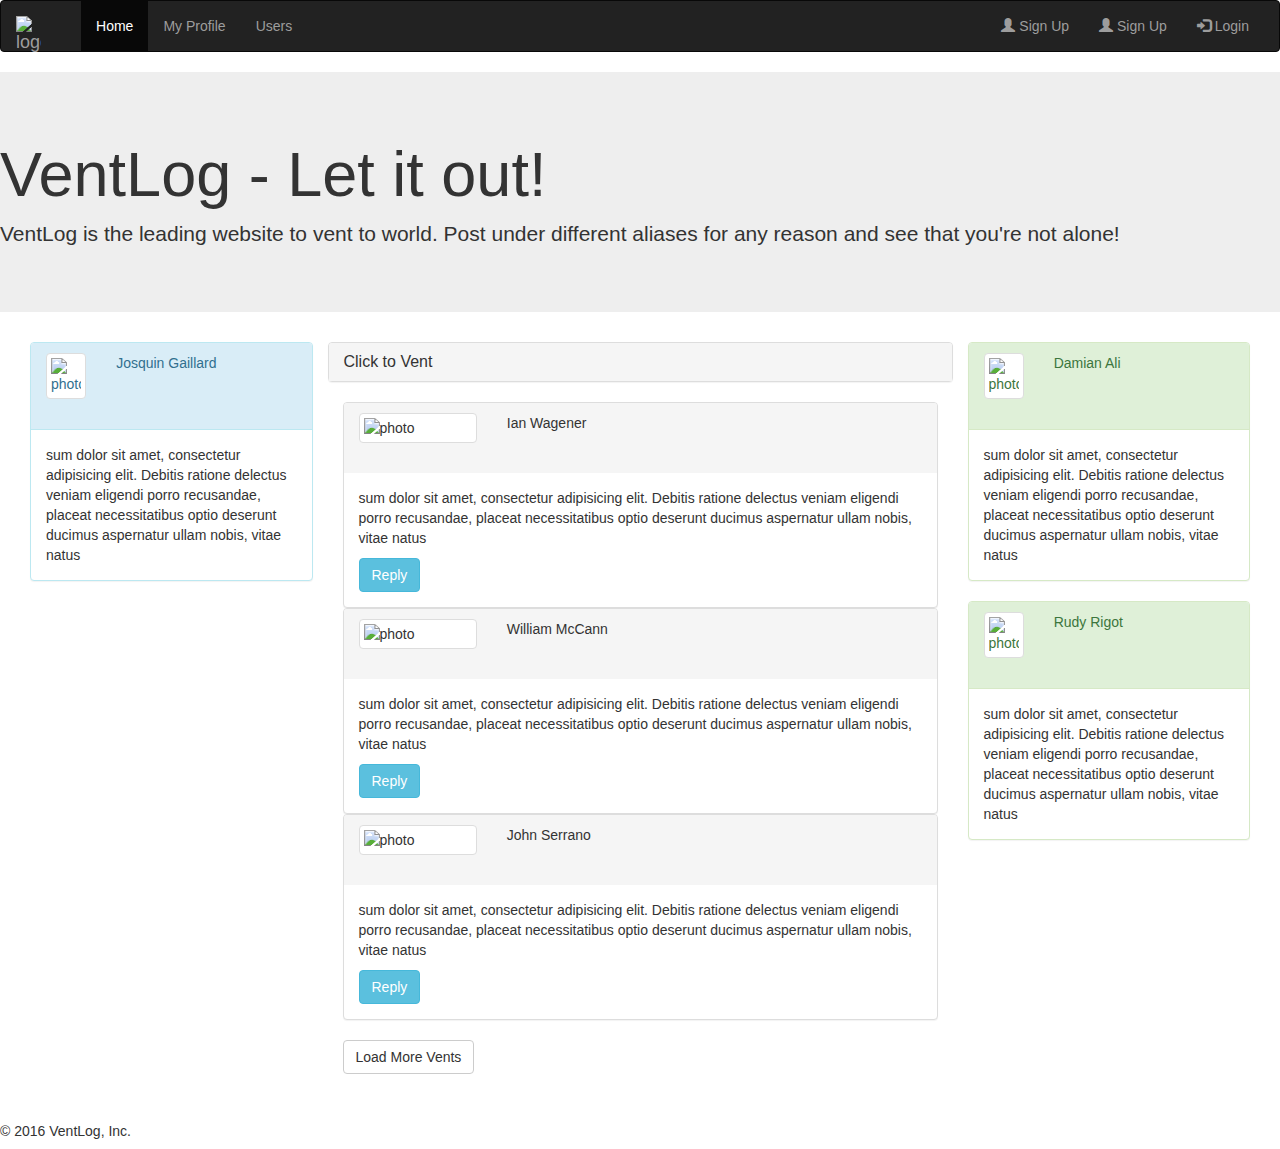
==== commit 1a432cc2: "cleaned up directory" ====
--- a/index.html
+++ b/index.html
@@ -2,187 +2,296 @@
 <html lang="en">
 
 <head>
-  <meta charset="UTF-8">
-  <title>Let it out.</title>
-  <link rel="stylesheet" href="ventlog.css">
-  <meta name="viewport" content="width=500, initial-scale=1">
+  <title>VentLog</title>
+  <meta charset="utf-8">
+  <meta name="viewport" content="width=device-width, initial-scale=1">
+  <link rel="stylesheet" href="http://maxcdn.bootstrapcdn.com/bootstrap/3.3.6/css/bootstrap.min.css">
+  <script src="https://ajax.googleapis.com/ajax/libs/jquery/1.12.0/jquery.min.js"></script>
+  <script src="http://maxcdn.bootstrapcdn.com/bootstrap/3.3.6/js/bootstrap.min.js"></script>
   <script src="post_a_status.js"></script>
   <script src="toggle.js"></script>
   <script src="reply.js"></script>
+  <script src="load_more.js"></script>
+  <link rel="stylesheet" href="ventlogBS.css">
 </head>
 
-<body class="body-container">
-
-  <header class="header-container">
-    <div class="header-top">
-      <div class="flex-logo">
-        <img src="http://i.imgur.com/6t9fvhp.png" class=Vlogo alt="logo">
-      </div>
-      <form>
-        <input type="text" class="search">
-        <input type="submit" value="Search" class="search-button">
-      </form>
-      <div class="menu">
-        <ul>
-          <li><a href="" class="font">My Profile</a></li>
-          <li class="font">|</li>
-          <li><a href="" class="font">Logout</a></li>
+<body>
+  <nav class="navbar navbar-inverse">
+    <div class="container-fluid">
+      <div class="navbar-header">
+        <button type="button" class="navbar-toggle" data-toggle="collapse" data-target="#myNavbar">
+          <span class="icon-bar"></span>
+          <span class="icon-bar"></span>
+          <span class="icon-bar"></span>
+        </button>
+        <a class="navbar-brand" href="#"><img src="http://i.imgur.com/6t9fvhp.png" class="img-responsive" alt="logo" width="50%"
+            height="50%"></a>
+      </div>
+      <div class="collapse navbar-collapse" id="myNavbar">
+        <ul class="nav navbar-nav">
+          <li class="active"><a href="#">Home</a></li>
+          <li><a href="#">My Profile</a></li>
+          <li><a href="#">Users</a></li>
         </ul>
-      </div>
-    </div>
-  </header>
-  <div class="header-bottom">
-    <div class="filler"></div>
-    <div class="flex-nav">
-      <button value="press" class="nav-button font">HOME</button>
-      <button onclick="togglediv('test')" id="vent" class="nav-button font">NEW VENT</button>
-      <button value="press" class="nav-button font">USERS</button>
-    </div>
-    <div class="filler"></div>
+        <ul class="nav navbar-nav navbar-right">
+          <li><a href="#"><span class="glyphicon glyphicon-user"></span> Sign Up</a></li>
+          <li><a href="#"><span class="glyphicon glyphicon-user"></span> Sign Up</a></li>
+          <li><a href="#"><span class="glyphicon glyphicon-log-in"></span> Login</a></li>
+        </ul>
+      </div>
+    </div>
+  </nav>
+  <div class="jumbotron">
+    <h1 class="padding-side-10">VentLog - Let it out!</h1>
+    <p class="padding-side-10">VentLog is the leading website to vent to world. Post under different aliases for any reason
+      and see that you're not alone!</p>
   </div>
-
-  <main class="main-container">
-    <div>
-      <article class="article-container">
-        <h2>VentLog</h2>
-        <div id="test">
-          <form id="newvent">
-            <div class="formtop">
-              <div class="formfillertop"></div>
-              <label>Let it out!</label>
-              <button class="exitvent">&times;</button>
-            </div>
-            <div class="formmiddle">
-              <div class="formfillermid"></div>
-              <textarea class="ventcontent" name="Vent" maxlength="200"></textarea>
-              <input type="checkbox" name="location" class="checkBottom">include location
-              <br>
-            </div>
-            <div class="formbottom">
-              <button type="submit" class="submitbutton">Vent It!</button>
-            </div>
-          </form>
-        </div>
-        <button class="" onclick="toggle_visibility('hideMe')">Toggle</button>
-        <div id="hideMe">Hit Toggle to hide/show this test text</div>
-        <div class="post-container">
-          <div class="post-top-flex">
-            <img class="profile-picture-flex" alt="profile pic" src="https://www.junkfreejune.org.nz/themes/base/production/images/default-profile.png" />
-          </div>
-          <div class="post-content">
-            <p>Lorem<a class="brutal" href="">Hover Me</a> ipsum dolor sit amet, consectetur adipisicing elit. Debitis ratione delectus veniam eligendi porro recusandae, placeat necessitatibus optio deserunt ducimus aspernatur ullam nobis, vitae natus distinctio
-              officia quia nulla voluptatem!</p>
-            <button onclick="toggle_visibility('reply1')">Reply</button>
-            <div id="reply1" class="reply">
-              <form>
-                <div>
-                  <div class="formfillertop"></div>
-                  <label>Let it out!</label>
-                  <button class="exitvent">&times;</button>
-                </div>
-                <div class="formmiddle">
-                  <div class="formfillermid"></div>
-                  <textarea class="ventcontent" name="Vent" maxlength="200"></textarea>
-                  <input type="checkbox" name="location" class="checkBottom">include location
-                  <br>
-                </div>
-                <div class="formbottom">
-                  <button type="submit" class="submitbutton">Vent It!</button>
-                </div>
-              </form>
-            </div>
-          </div>
-        </div>
-        <div class="post-container">
-          <div class="post-top-flex">
-            <img class="profile-picture-flex" alt="profile pic" src="https://www.junkfreejune.org.nz/themes/base/production/images/default-profile.png" />
-          </div>
-          <div class="post-content">
-            <p>Lorem<a class="brutal" href="">Hover Me</a> ipsum dolor sit amet, consectetur adipisicing elit. Debitis ratione delectus veniam eligendi porro recusandae, placeat necessitatibus optio deserunt ducimus aspernatur ullam nobis, vitae natus distinctio
-              officia quia nulla voluptatem!</p>
-            <button onclick="toggle_visibility('reply2')">Reply</button>
-            <div id="reply2" class="reply">
-              <form>
-                <div>
-                  <div class="formfillertop"></div>
-                  <label>Let it out!</label>
-                  <button class="exitvent">&times;</button>
-                </div>
-                <div class="formmiddle">
-                  <div class="formfillermid"></div>
-                  <textarea class="ventcontent" name="Vent" maxlength="200"></textarea>
-                  <input type="checkbox" name="location" class="checkBottom">include location
-                  <br>
-                </div>
-                <div class="formbottom">
-                  <button type="submit" class="submitbutton">Vent It!</button>
-                </div>
-              </form>
-            </div>
-          </div>
-        </div>
-        <div class="post-container">
-          <div class="post-top-flex">
-            <img class="profile-picture-flex" alt="profile pic" src="https://www.junkfreejune.org.nz/themes/base/production/images/default-profile.png" />
-          </div>
-          <div class="post-content">
-            <p>Lorem<a class="brutal" href="">Hover Me</a> ipsum dolor sit amet, consectetur adipisicing elit. Debitis ratione delectus veniam eligendi porro recusandae, placeat necessitatibus optio deserunt ducimus aspernatur ullam nobis, vitae natus distinctio
-              officia quia nulla voluptatem!</p>
-            <button onclick="toggle_visibility('reply3')">Reply</button>
-            <div id="reply3" class="reply">
-              <form>
-                <div>
-                  <div class="formfillertop"></div>
-                  <label>Let it out!</label>
-                  <button class="exitvent">&times;</button>
-                </div>
-                <div class="formmiddle">
-                  <div class="formfillermid"></div>
-                  <textarea class="ventcontent" name="Vent" maxlength="200"></textarea>
-                  <input type="checkbox" name="location" class="checkBottom">include location
-                  <br>
-                </div>
-                <div class="formbottom">
-                  <button type="submit" class="submitbutton">Vent It!</button>
-                </div>
-              </form>
-            </div>
-          </div>
-        </div>
-
-      </article>
-    </div>
-    <div>
-      <div>
-        <aside class="aside-container">
-          <div class="post-container">
-            <img class="profile-picture-flex" src="https://www.junkfreejune.org.nz/themes/base/production/images/default-profile.png" alt="photo">
-            <p>Username</p>
-            <p class="post-content">Lorem ipsum dolor sit amet, consectetur adipisicing elit. Reiciendis itaque ipsa esse error, dicta aspernatur eum obcaecati dolore amet. Hic esse officia accusantium dicta molestias sapiente quo, aspernatur nemo veniam!</p>
-          </div>
-          <div class="post-container">
-            <img class="profile-picture-flex" src="https://www.junkfreejune.org.nz/themes/base/production/images/default-profile.png" alt="photo">
-            <p>Username</p>
-            <p class="post-content">Lorem ipsum dolor sit amet, consectetur adipisicing elit. Reiciendis itaque ipsa esse error, dicta aspernatur eum obcaecati dolore amet. Hic esse officia accusantium dicta molestias sapiente quo, aspernatur nemo veniam!</p>
-          </div>
-          <div class="post-container">
-            <img class="profile-picture-flex" src="https://www.junkfreejune.org.nz/themes/base/production/images/default-profile.png" alt="photo">
-            <p>Username</p>
-            <p class="post-content">Lorem ipsum dolor sit amet, consectetur adipisicing elit. Reiciendis itaque ipsa esse error, dicta aspernatur eum obcaecati dolore amet. Hic esse officia accusantium dicta molestias sapiente quo, aspernatur nemo veniam!</p>
-          </div>
-          <div class="post-container">
-            <img class="profile-picture-flex" src="https://www.junkfreejune.org.nz/themes/base/production/images/default-profile.png" alt="photo">
-            <p>Username</p>
-            <p class="post-content">Lorem ipsum dolor sit amet, consectetur adipisicing elit. Reiciendis itaque ipsa esse error, dicta aspernatur eum obcaecati dolore amet. Hic esse officia accusantium dicta molestias sapiente quo, aspernatur nemo veniam!</p>
-          </div>
-        </aside>
-      </div>
-    </div>
-  </main>
-  <footer class="footer-container">
-    <h4>Website still in beta. Official release coming soon!</h4>
-  </footer>
-
+  <div class="container-fluid">
+    <div class="col-xs-12 col-md-3">
+      <div class="row">
+        <div class="col-xs-12 col-md-12">
+          <div class="panel panel-info">
+            <div class="panel-heading padding-bottom-0">
+              <div class="row">
+                <div class="col-xs-3">
+                  <img class="thumbnail thumbnail thumbnail-md" src="https://www.junkfreejune.org.nz/themes/base/production/images/default-profile.png"
+                    alt="photo">
+                </div>
+                <div class="col-xs-9">
+                  <p>Josquin Gaillard</p>
+                </div>
+              </div>
+            </div>
+            <div class="panel-body">sum dolor sit amet, consectetur adipisicing elit. Debitis ratione delectus veniam
+              eligendi porro recusandae, placeat necessitatibus optio deserunt ducimus aspernatur
+              ullam nobis, vitae natus</div>
+          </div>
+        </div>
+      </div>
+    </div>
+    <div class="col-xs-12 col-md-6 panel-group">
+      <div class="row">
+        <div class="panel-group">
+          <div class="panel panel-default">
+            <div class="panel-heading">
+              <h4 class="panel-title"><a data-toggle="collapse" href="#collapse1">Click to Vent</a></h4>
+            </div>
+            <div id="collapse1" class="panel-collapse collapse">
+              <div class="panel-body">
+                <form class="form-horizontal" role="form">
+                  <div class="form-group">
+                    <label class="control-label col-sm-2" for="vent">Vent:</label>
+                    <div class="col-sm-10">
+                      <textarea class="form-control" id="vent" placeholder="Let it out!"></textarea>
+                    </div>
+                  </div>
+                  <div class="form-group">
+                    <div class="col-sm-offset-2 col-sm-10">
+                      <div class="checkbox">
+                        <label>
+                          <input type="checkbox"> include location</label>
+                      </div>
+                    </div>
+                  </div>
+                  <div class="form-group">
+                    <div class="col-sm-offset-2 col-sm-10">
+                      <button type="submit" class="btn btn-default">Submit</button>
+                    </div>
+                  </div>
+                </form>
+              </div>
+            </div>
+          </div>
+        </div>
+      </div>
+      <div class="row">
+        <div class="col-xs-12 col-md-12">
+          <div class="panel panel-default">
+            <div class="panel-heading padding-bottom-0">
+              <div class="row">
+                <div class="col-xs-3">
+                  <img class="thumbnail thumbnail-sm" src="https://www.junkfreejune.org.nz/themes/base/production/images/default-profile.png"
+                    alt="photo">
+                </div>
+                <div class="col-xs-9">
+                  <p>Ian Wagener</p>
+                </div>
+              </div>
+            </div>
+            <div class="panel-body">
+              <p>sum dolor sit amet, consectetur adipisicing elit. Debitis ratione delectus veniam
+                eligendi porro recusandae, placeat necessitatibus optio deserunt ducimus aspernatur
+                ullam nobis, vitae natus</p>
+              <button type="button" class="btn btn-info" data-toggle="collapse" data-target="#reply1">Reply</button>
+              <div id="reply1" class="collapse">
+                <form class="form-horizontal" role="form">
+                  <div class="form-group">
+                    <label class="control-label col-sm-2" for="vent">Vent:</label>
+                    <div class="col-sm-10">
+                      <textarea class="form-control" id="vent" placeholder="Let it out!"></textarea>
+                    </div>
+                  </div>
+                  <div class="form-group">
+                    <div class="col-sm-offset-2 col-sm-10">
+                      <div class="checkbox">
+                        <label>
+                          <input type="checkbox"> include location</label>
+                      </div>
+                    </div>
+                  </div>
+                  <div class="form-group">
+                    <div class="col-sm-offset-2 col-sm-10">
+                      <button type="submit" class="btn btn-default">Submit</button>
+                    </div>
+                  </div>
+                </form>
+              </div>
+            </div>
+          </div>
+        </div>
+      </div>
+      <div class="row">
+        <div class="col-xs-12 col-md-12">
+          <div class="panel panel-default">
+            <div class="panel-heading padding-bottom-0">
+              <div class="row">
+                <div class="col-xs-3">
+                  <img class="thumbnail thumbnail-sm" src="https://www.junkfreejune.org.nz/themes/base/production/images/default-profile.png"
+                    alt="photo">
+                </div>
+                <div class="col-xs-9">
+                  <p>William McCann</p>
+                </div>
+              </div>
+            </div>
+            <div class="panel-body">
+              <p>sum dolor sit amet, consectetur adipisicing elit. Debitis ratione delectus veniam
+                eligendi porro recusandae, placeat necessitatibus optio deserunt ducimus aspernatur
+                ullam nobis, vitae natus</p>
+              <button type="button" class="btn btn-info" data-toggle="collapse" data-target="#reply2">Reply</button>
+              <div id="reply2" class="collapse">
+                <form class="form-horizontal" role="form">
+                  <div class="form-group">
+                    <label class="control-label col-sm-2" for="vent">Vent:</label>
+                    <div class="col-sm-10">
+                      <textarea class="form-control" id="vent" placeholder="Let it out!"></textarea>
+                    </div>
+                  </div>
+                  <div class="form-group">
+                    <div class="col-sm-offset-2 col-sm-10">
+                      <div class="checkbox">
+                        <label>
+                          <input type="checkbox"> include location</label>
+                      </div>
+                    </div>
+                  </div>
+                  <div class="form-group">
+                    <div class="col-sm-offset-2 col-sm-10">
+                      <button type="submit" class="btn btn-default">Submit</button>
+                    </div>
+                  </div>
+                </form>
+              </div>
+            </div>
+          </div>
+        </div>
+      </div>
+      <div class="row">
+        <div class="col-xs-12 col-md-12">
+          <div class="panel panel-default">
+            <div class="panel-heading padding-bottom-0">
+              <div class="row">
+                <div class="col-xs-3">
+                  <img class="thumbnail thumbnail-sm" src="https://www.junkfreejune.org.nz/themes/base/production/images/default-profile.png"
+                    alt="photo">
+                </div>
+                <div class="col-xs-9">
+                  <p>John Serrano</p>
+                </div>
+              </div>
+            </div>
+            <div class="panel-body">
+              <p>sum dolor sit amet, consectetur adipisicing elit. Debitis ratione delectus veniam
+                eligendi porro recusandae, placeat necessitatibus optio deserunt ducimus aspernatur
+                ullam nobis, vitae natus</p>
+              <button type="button" class="btn btn-info" data-toggle="collapse" data-target="#reply3">Reply</button>
+              <div id="reply3" class="collapse">
+                <form class="form-horizontal" role="form">
+                  <div class="form-group">
+                    <label class="control-label col-sm-2" for="vent">Vent:</label>
+                    <div class="col-sm-10">
+                      <textarea class="form-control" id="vent" placeholder="Let it out!"></textarea>
+                    </div>
+                  </div>
+                  <div class="form-group">
+                    <div class="col-sm-offset-2 col-sm-10">
+                      <div class="checkbox">
+                        <label>
+                          <input type="checkbox"> include location</label>
+                      </div>
+                    </div>
+                  </div>
+                  <div class="form-group">
+                    <div class="col-sm-offset-2 col-sm-10">
+                      <button type="submit" class="btn btn-default">Submit</button>
+                    </div>
+                  </div>
+                </form>
+              </div>
+            </div>
+          </div>
+        </div>
+      </div>
+      <br>
+      <div id="extra_statuses">
+        <button id="loadMoreBttn" type="button" class="btn btn-default">Load More Vents</button>
+      </div>
+    </div>
+    <div class="col-xs-12 col-md-3">
+      <div class="row">
+        <div class="col-xs-12 col-md-12">
+          <div class="panel panel-success">
+            <div class="panel-heading padding-bottom-0">
+              <div class="row">
+                <div class="col-xs-3">
+                  <img class="thumbnail thumbnail-md" src="https://www.junkfreejune.org.nz/themes/base/production/images/default-profile.png"
+                    alt="photo">
+                </div>
+                <div class="col-xs-9">
+                  <p>Damian Ali</p>
+                </div>
+              </div>
+            </div>
+            <div class="panel-body">sum dolor sit amet, consectetur adipisicing elit. Debitis ratione delectus veniam
+              eligendi porro recusandae, placeat necessitatibus optio deserunt ducimus aspernatur
+              ullam nobis, vitae natus</div>
+          </div>
+        </div>
+      </div>
+      <div class="row">
+        <div class="col-xs-12 col-md-12">
+          <div class="panel panel-success">
+            <div class="panel-heading padding-bottom-0">
+              <div class="row">
+                <div class="col-xs-3">
+                  <img class="thumbnail thumbnail-md" src="https://www.junkfreejune.org.nz/themes/base/production/images/default-profile.png"
+                    alt="photo">
+                </div>
+                <div class="col-xs-9">
+                  <p>Rudy Rigot</p>
+                </div>
+              </div>
+            </div>
+            <div class="panel-body">sum dolor sit amet, consectetur adipisicing elit. Debitis ratione delectus veniam
+              eligendi porro recusandae, placeat necessitatibus optio deserunt ducimus aspernatur
+              ullam nobis, vitae natus</div>
+          </div>
+        </div>
+      </div>
+    </div>
+  </div>
+  <br>
+  <h5>&copy; 2016 VentLog, Inc.</h5>
 
 </body>
 
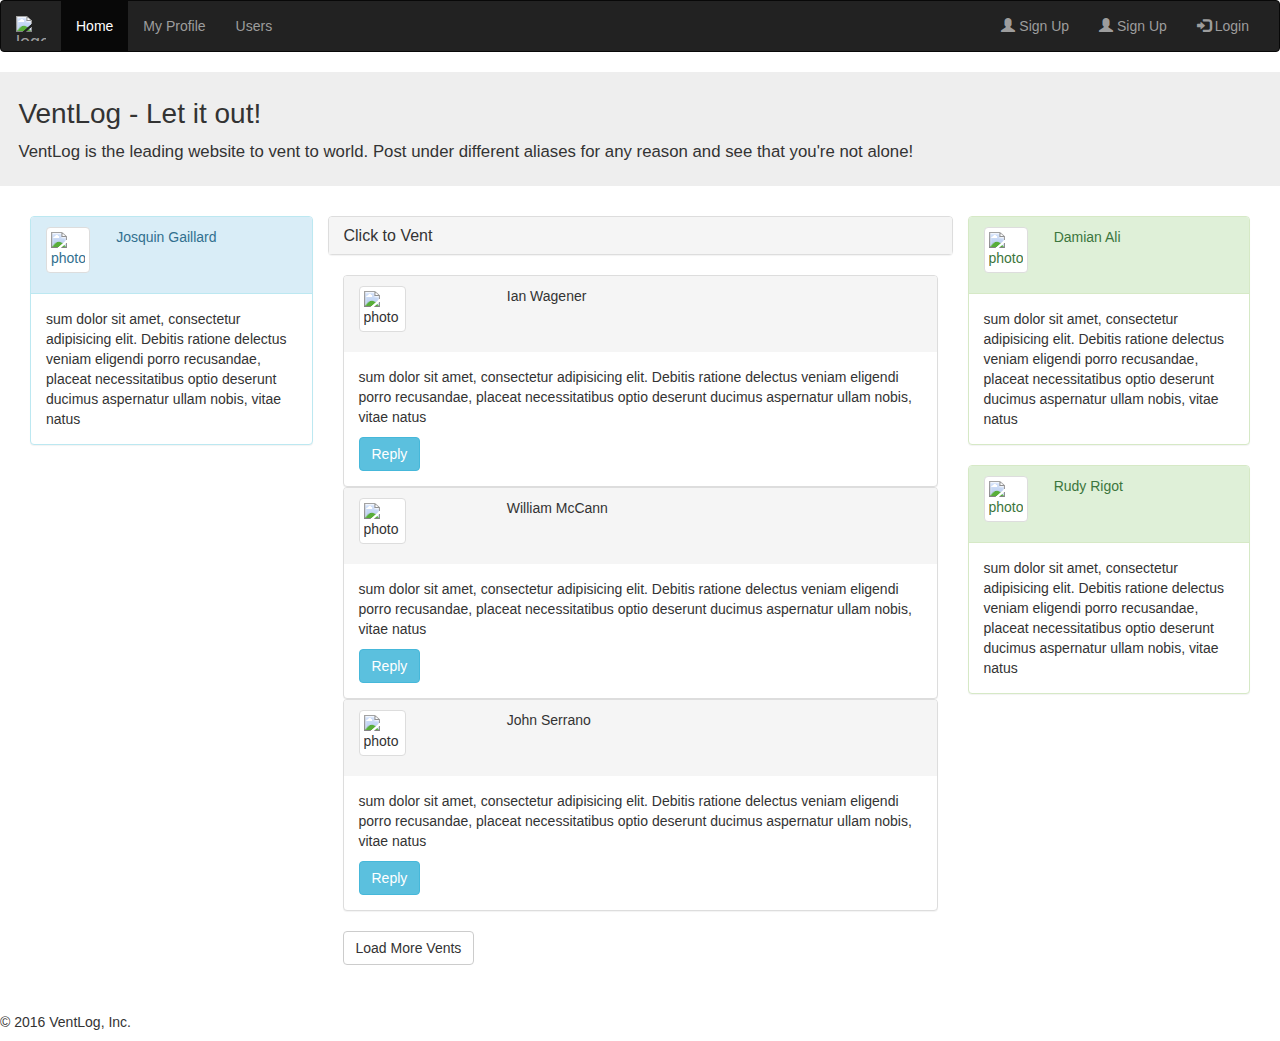
==== commit 634c822b: "fixing the logo size" ====
--- a/index.html
+++ b/index.html
@@ -12,6 +12,7 @@
   <script src="toggle.js"></script>
   <script src="reply.js"></script>
   <script src="load_more.js"></script>
+  <script src="ajax.js"></script>
   <link rel="stylesheet" href="ventlogBS.css">
 </head>
 
@@ -24,8 +25,7 @@
           <span class="icon-bar"></span>
           <span class="icon-bar"></span>
         </button>
-        <a class="navbar-brand" href="#"><img src="http://i.imgur.com/6t9fvhp.png" class="img-responsive" alt="logo" width="50%"
-            height="50%"></a>
+        <a class="navbar-brand" href="#"><img src="http://i.imgur.com/6t9fvhp.png" class="img-responsive smaller-logo" alt="logo"></a>
       </div>
       <div class="collapse navbar-collapse" id="myNavbar">
         <ul class="nav navbar-nav">
@@ -80,9 +80,9 @@
               <div class="panel-body">
                 <form class="form-horizontal" role="form">
                   <div class="form-group">
-                    <label class="control-label col-sm-2" for="vent">Vent:</label>
-                    <div class="col-sm-10">
-                      <textarea class="form-control" id="vent" placeholder="Let it out!"></textarea>
+                    <label class="control-label col-sm-2">Vent:</label>
+                    <div class="col-sm-10">
+                      <textarea class="form-control" id="vent1" placeholder="Let it out!"></textarea>
                     </div>
                   </div>
                   <div class="form-group">
@@ -126,9 +126,9 @@
               <div id="reply1" class="collapse">
                 <form class="form-horizontal" role="form">
                   <div class="form-group">
-                    <label class="control-label col-sm-2" for="vent">Vent:</label>
-                    <div class="col-sm-10">
-                      <textarea class="form-control" id="vent" placeholder="Let it out!"></textarea>
+                    <label class="control-label col-sm-2">Vent:</label>
+                    <div class="col-sm-10">
+                      <textarea class="form-control" id="vent2" placeholder="Let it out!"></textarea>
                     </div>
                   </div>
                   <div class="form-group">
@@ -172,9 +172,9 @@
               <div id="reply2" class="collapse">
                 <form class="form-horizontal" role="form">
                   <div class="form-group">
-                    <label class="control-label col-sm-2" for="vent">Vent:</label>
-                    <div class="col-sm-10">
-                      <textarea class="form-control" id="vent" placeholder="Let it out!"></textarea>
+                    <label class="control-label col-sm-2">Vent:</label>
+                    <div class="col-sm-10">
+                      <textarea class="form-control" id="vent3" placeholder="Let it out!"></textarea>
                     </div>
                   </div>
                   <div class="form-group">
@@ -218,9 +218,9 @@
               <div id="reply3" class="collapse">
                 <form class="form-horizontal" role="form">
                   <div class="form-group">
-                    <label class="control-label col-sm-2" for="vent">Vent:</label>
-                    <div class="col-sm-10">
-                      <textarea class="form-control" id="vent" placeholder="Let it out!"></textarea>
+                    <label class="control-label col-sm-2">Vent:</label>
+                    <div class="col-sm-10">
+                      <textarea class="form-control" id="vent4" placeholder="Let it out!"></textarea>
                     </div>
                   </div>
                   <div class="form-group">
--- a/ventlogBS.css
+++ b/ventlogBS.css
@@ -0,0 +1,89 @@
+.text-xs-left {
+  text-align: left;
+}
+
+.text-xs-right {
+  text-align: right;
+}
+
+.text-xs-center {
+  text-align: center;
+}
+
+@media (min-width: @screen-sm-min) {
+  .text-sm-left {
+    text-align: left;
+  }
+  .text-sm-right {
+    text-align: right;
+  }
+  .text-sm-center {
+    text-align: center;
+  }
+}
+
+@media (min-width: @screen-md-min) {
+  .text-md-left {
+    text-align: left;
+  }
+  .text-md-right {
+    text-align: right;
+  }
+  .text-md-center {
+    text-align: center;
+  }
+}
+
+@media (min-width: @screen-lg-min) {
+  .text-lg-left {
+    text-align: left;
+  }
+  .text-lg-right {
+    text-align: right;
+  }
+  .text-lg-center {
+    text-align: center;
+  }
+}
+
+.affix {
+  top: 0;
+  width: 100%;
+}
+
+.jumbotron {
+  padding: 0.5em 0.6em;
+  h1 {
+    font-size: 2em;
+  }
+  p {
+    font-size: 1.2em;
+    .btn {
+      padding: 0.5em;
+    }
+  }
+}
+
+.padding-side-10 {
+  padding-left: 10px;
+  padding-right: 10px;
+}
+
+.padding-bottom-0 {
+  padding-bottom: 0px;
+}
+
+.thumbnail-sm {
+  width: 40%;
+  height: 40%;
+}
+
+.thumbnail-md {
+  width: 110%;
+  height: 110%;
+}
+
+.smaller-logo {
+  width: 30px;
+  height: 25px;
+}
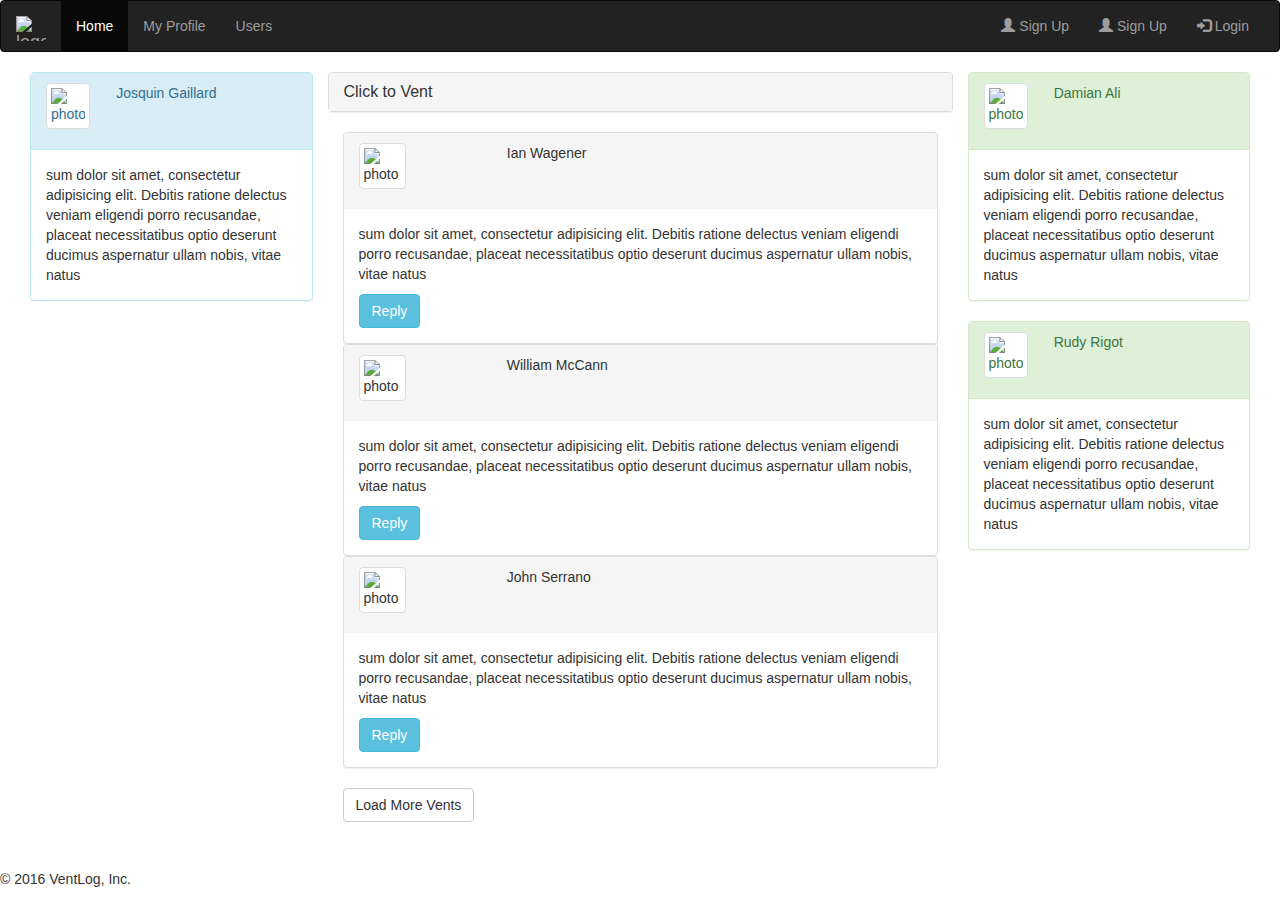
==== commit 20838910: "added better bootstrap i think" ====
--- a/index.html
+++ b/index.html
@@ -8,11 +8,13 @@
   <link rel="stylesheet" href="http://maxcdn.bootstrapcdn.com/bootstrap/3.3.6/css/bootstrap.min.css">
   <script src="https://ajax.googleapis.com/ajax/libs/jquery/1.12.0/jquery.min.js"></script>
   <script src="http://maxcdn.bootstrapcdn.com/bootstrap/3.3.6/js/bootstrap.min.js"></script>
+  <script src="accessibility-BS/plugins/js/bootstrap-accessibility.js"></script>
   <script src="post_a_status.js"></script>
   <script src="toggle.js"></script>
   <script src="reply.js"></script>
   <script src="load_more.js"></script>
   <script src="ajax.js"></script>
+  <link rel="stylesheet" href="accessibility-BS/plugins/css/bootstrap-accessibility.css">
   <link rel="stylesheet" href="ventlogBS.css">
 </head>
 
@@ -41,11 +43,7 @@
       </div>
     </div>
   </nav>
-  <div class="jumbotron">
-    <h1 class="padding-side-10">VentLog - Let it out!</h1>
-    <p class="padding-side-10">VentLog is the leading website to vent to world. Post under different aliases for any reason
-      and see that you're not alone!</p>
-  </div>
+
   <div class="container-fluid">
     <div class="col-xs-12 col-md-3">
       <div class="row">
--- a/ventlogBS.css
+++ b/ventlogBS.css
@@ -1,56 +1,3 @@
-.text-xs-left {
-  text-align: left;
-}
-
-.text-xs-right {
-  text-align: right;
-}
-
-.text-xs-center {
-  text-align: center;
-}
-
-@media (min-width: @screen-sm-min) {
-  .text-sm-left {
-    text-align: left;
-  }
-  .text-sm-right {
-    text-align: right;
-  }
-  .text-sm-center {
-    text-align: center;
-  }
-}
-
-@media (min-width: @screen-md-min) {
-  .text-md-left {
-    text-align: left;
-  }
-  .text-md-right {
-    text-align: right;
-  }
-  .text-md-center {
-    text-align: center;
-  }
-}
-
-@media (min-width: @screen-lg-min) {
-  .text-lg-left {
-    text-align: left;
-  }
-  .text-lg-right {
-    text-align: right;
-  }
-  .text-lg-center {
-    text-align: center;
-  }
-}
-
-.affix {
-  top: 0;
-  width: 100%;
-}
-
 .jumbotron {
   padding: 0.5em 0.6em;
   h1 {
@@ -67,6 +14,11 @@
 .padding-side-10 {
   padding-left: 10px;
   padding-right: 10px;
+}
+
+.padding-side-20 {
+  padding-left: 20px;
+  padding-right: 20px;
 }
 
 .padding-bottom-0 {
@@ -87,3 +39,7 @@
   width: 30px;
   height: 25px;
 }
+
+.footer {
+  bottom: 0px;
+}
